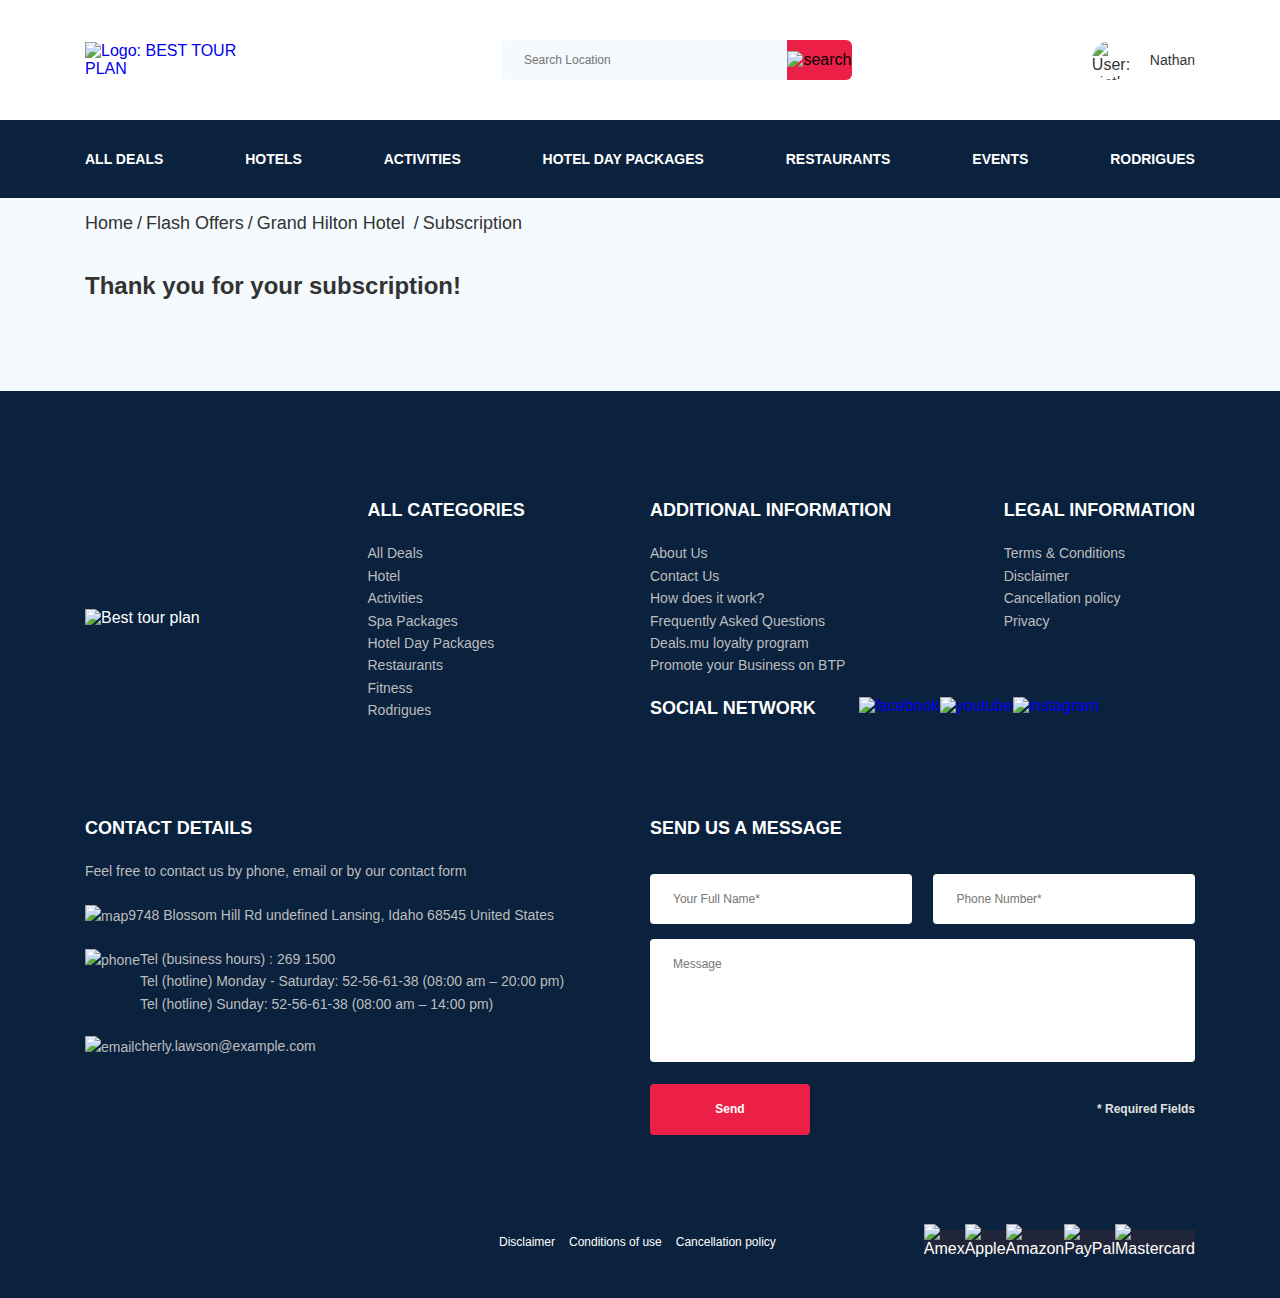
==== subscription.html @ 1d3d994b "create: a form feedback with PHP" ====
<!DOCTYPE html>
<html lang="en">

<head>
  <title>BEST TOUR PLAN - Hotel Booking</title>
  <meta charset="UTF-8">
  <meta name="format-detection" content="telephone=no">
  <link rel="stylesheet" href="css/swiper-bundle.min.css">
  <link rel="stylesheet" href="css/style.css">
  <!-- <link rel="shortcut icon" type="image/x-icon" href=""> -->
  <!-- <meta name="robots" content="noindex, nofollow"/> -->
  <!-- <meta name="viewport" content="width=device-width, initial-scale=1.0"> -->
  <meta name="viewport" content="width=device-width, initial-scale=1.0">
  <link href="https://fonts.googleapis.com/css2?family=Nunito:wght@400;600;800&display=swap" rel="stylesheet">
  <script src="https://api-maps.yandex.ru/2.1/?apikey=a96f3f31-4422-42b5-9a95-e60570ab77b4&lang=ru_RU">
  </script>
</head>

<body>
  <div class="wrapper">
<header class="navbar">
  <div class="container">
    <div class="navbar-top">
      <a href="#" class="logo"><img src="img/icons/horizontal-logo.svg" alt="Logo: BEST TOUR PLAN"
          class="logo__img"></a>

      <form action="#" class="search navbar__search navbar__search_mobile_hidden">
        <input type="search" class="search__input" placeholder="Search Location">
        <button class="search__button"><img src="img/icons/search.svg" alt="search"></button>
      </form>

      <a href="#" class="user navbar__user navbar__user_mobile_hidden">
        <div class="user__img">
          <img src="img/user-photo.jpg" alt="User: Nathan">
        </div>
        <span class="user__name">Nathan</span>
      </a>
      <button class="burger">
        <span class="burger__line"></span>
        <span class="burger__line"></span>
        <span class="burger__line"></span>
      </button>
    </div>
    <!-- /.navbar-top -->
  </div>
  <!-- /.container -->
  <nav class="navbar-bottom navbar__nav">
    <div class="container">
      <ul class="navbar__list">
        <li class="navbar__item navbar__item_mobile_visible">
          <a href="#" class="user navbar__user">
            <div class="user__img">
              <img src="img/user-photo.jpg" alt="User: Nathan">
            </div>
            <span class="user__name">Nathan</span>
          </a>
        </li>
        <li class="navbar__item navbar__item_mobile_visible">
          <form action="#" class="search navbar__search">
            <input type="search" class="search__input" placeholder="Search Location">
            <button class="search__button"><img src="img/icons/search.svg" alt="search"></button>
          </form>
        </li>
        <li class="navbar__item"><a href="#" class="navbar__link">All Deals</a></li>
        <li class="navbar__item"><a href="#" class="navbar__link">Hotels</a></li>
        <li class="navbar__item"><a href="#" class="navbar__link">Activities</a></li>
        <li class="navbar__item"><a href="#" class="navbar__link">Hotel Day Packages</a></li>
        <li class="navbar__item"><a href="#" class="navbar__link">Restaurants</a></li>
        <li class="navbar__item"><a href="#" class="navbar__link">Events</a></li>
        <li class="navbar__item"><a href="#" class="navbar__link">Rodrigues</a></li>
      </ul>
    </div>
    <!-- /.container -->
  </nav>
  <!-- /.nav -->

</header>
<!-- /.navbar -->
    <nav class="breadcrumb">
      <div class="container">
        <ul class="breadcrumb-list">
          <li class="breadcrumb-list__item"><a href="#" class="breadcrumb-list__link">Home</a></li>
          <li class="breadcrumb-list__item"><a href="#" class="breadcrumb-list__link">Flash Offers</a></li>
          <li class="breadcrumb-list__item"><a href="index.html" class="breadcrumb-list__link">Grand Hilton Hotel</a>
          </li>
          <li class="breadcrumb-list__item">Subscription</li>
        </ul>
      </div>
      <!-- /.container -->
    </nav>
    <!-- /.breadcrumbs -->

    <section class="hotel">
      <div class="container">
        <div class="hotel-info">
          <div class="hotel-info__text">
            <div class="hotel-info__wrapper">
              <h1 class="hotel-info__name hotel-name">Thank you for your subscription!</h1>
            </div>
          </div>
          <!-- /.hotel-info__text -->
        </div>
        <!-- /.hotel-info -->
      </div>
      <!-- /.container -->
    </section>
    <!-- /.hotel -->

<footer class="footer">
  <div class="container">
    <div class="footer-wrapper">
      <a href="#" class="footer__logo">
        <img src="img/icons/footer-logo.svg" alt="Best 
        tour 
        plan">
      </a>
      <!-- /.footer__logo -->
      <div class="footer__list footer__categories">
        <h3 class="footer__title">ALL CATEGORIES</h3>
        <ul class="footer__ul">
          <li class="footer__item"><a href="#" class="footer__link">All Deals</a></li>
          <li class="footer__item"><a href="#" class="footer__link">Hotel</a></li>
          <li class="footer__item"><a href="#" class="footer__link">Activities</a></li>
          <li class="footer__item"><a href="#" class="footer__link">Spa Packages</a></li>
          <li class="footer__item"><a href="#" class="footer__link">Hotel Day Packages</a></li>
          <li class="footer__item"><a href="#" class="footer__link">Restaurants</a></li>
          <li class="footer__item"><a href="#" class="footer__link">Fitness</a></li>
          <li class="footer__item"><a href="#" class="footer__link">Rodrigues</a></li>
        </ul>
      </div>
      <!-- /.footer__list -->

      <div class="footer__list footer__additional">
        <h3 class="footer__title">ADDITIONAL INFORMATION</h3>
        <ul class="footer__ul">
          <li class="footer__item"><a href="#" class="footer__link">About Us
            </a></li>
          <li class="footer__item"><a href="#" class="footer__link">Contact Us
            </a></li>
          <li class="footer__item"><a href="#" class="footer__link">How does it work?</a></li>
          <li class="footer__item"><a href="#" class="footer__link">Frequently Asked Questions</a></li>
          <li class="footer__item"><a href="#" class="footer__link">Deals.mu loyalty program
            </a></li>
          <li class="footer__item"><a href="#" class="footer__link">Promote your Business on BTP</a></li>
        </ul>
      </div>
      <!-- /.footer__list -->

      <div class="footer__social-network">
        <h3 class="footer__title footer__social-title footer__title_mb-15">Social Network</h3>
        <div class="footer__social-links">
          <a href="#"><img src="img/icons/facebook.svg" alt="facebook"></a>
          <a href="#"><img src="img/icons/youtube.svg" alt="youtube"></a>
          <a href="#"><img src="img/icons/instagram.svg" alt="instagram"></a>
        </div>
      </div>
      <!-- /.footer__social-network -->

      <div class="footer__list footer__legal">
        <h3 class="footer__title">LEGAL INFORMATION
        </h3>
        <ul class="footer__ul">
          <li class="footer__item"><a href="#" class="footer__link">Terms & Conditions</a></li>
          <li class="footer__item"><a href="#" class="footer__link">Disclaimer</a></li>
          <li class="footer__item"><a href="#" class="footer__link">Cancellation policy</a></li>
          <li class="footer__item"><a href="#" class="footer__link">Privacy</a></li>
        </ul>
      </div>
      <!-- /.footer__list -->

      <div class="footer__contact-details">
        <h3 class="footer__title">Contact Details</h3>
        <p class="footer__text">Feel free to contact us by phone, email or by our contact form</p>
        <ul class="footer__ul">
          <li class="footer__item footer__item_mb-2">
            <div class="footer__icon-wrapper"><img class="footer__icon" src="img/icons/map-marker.svg" alt="map"></div>
            9748 Blossom Hill Rd undefined Lansing,
            Idaho 68545 United States
          </li>
          <li class="footer__item footer__item_mb-2">
            <div class="footer__icon-wrapper">
              <img class="footer__icon" src="img/icons/phone.svg" alt="phone">
            </div><span>
              Tel (business hours) : <a href="tel:2691500">269 1500</a><br>
              Tel (hotline) Monday - Saturday: <a href="tel:52-56-61-38">52-56-61-38</a> (08:00 am – 20:00 pm)<br>
              Tel (hotline) Sunday: <a href="tel:52-56-61-38">52-56-61-38</a> (08:00 am – 14:00 pm)<br>

            </span>
          </li>
          <li class="footer__item footer__item_mb-2">
            <div class="footer__icon-wrapper">
              <img class="footer__icon" src="img/icons/email.svg" alt="email">
            </div><a href="mailto:cherly.lawson@example.com">
              cherly.lawson@example.com</a>
          </li>
        </ul>
      </div>
      <!-- /.footer__contact-details -->

      <div class="footer__contacts-form">
        <h3 class="footer__title footer__title_mb-3 footer__title_mb-15">Send us a message</h3>
        <form action="send.php" method="POST" class="form footer__form">
          <input type="text" class="input footer__input" placeholder="Your Full Name*" name="name">
          <input type="text" class="input footer__input" placeholder="Phone Number*" name="phone">
          <textarea class="textarea footer__textarea" placeholder="Message" name="message"></textarea>
          <button class="button footer__button" type="submit">Send</button>
          <span class="footer__info">* Required Fields</span>
        </form>
      </div>
      <!-- /.footer__contacts-form -->
    </div>
    <!-- /.footer-wrapper -->
    <div class="copyright">
      <ul class="copyright__list">

        <li class="copyright__item"><a href="#" class="copyright__link">Disclaimer</a></li>
        <li class="copyright__item"><a href="#" class="copyright__link">Conditions of use</a></li>
        <li class="copyright__item"><a href="#" class="copyright__link">Cancellation policy</a></li>
      </ul>
      <div class="copyright-group">
        <img src="img/amex.jpg" alt="Amex" class="copyright-group__image">
        <img src="img/apple.jpg" alt="Apple" class="copyright-group__image">
        <img src="img/amazon.jpg" alt="Amazon" class="copyright-group__image">
        <img src="img/paypal.jpg" alt="PayPal" class="copyright-group__image">
        <img src="img/mastercard.jpg" alt="Mastercard" class="copyright-group__image">
      </div>
    </div>
    <!-- /.copyright -->
  </div>
  <!-- /.container -->
</footer>
<!-- /.footer -->  </div>
<script src="js/jquery-3.5.1.min.js"></script>
<script src="js/parallax.min.js"></script>
<script src="js/swiper-bundle.min.js"></script>
<script src="js/main.js"></script></body>

</html>
---- css/style.css ----
@charset "UTF-8";
@font-face {
  font-family: "Muli";
  src: url("../fonts/Muli Light.eot");
  src: local("☺"), url("../fonts/Muli Light.woff") format("woff"), url("../fonts/Muli Light.ttf") format("truetype"), url("../fonts/Muli Light.svg") format("svg");
  font-weight: 300;
  font-style: normal;
  font-display: swap;
}
@font-face {
  font-family: "Muli";
  src: url("../fonts/Muli-Regular.eot");
  src: local("☺"), url("../fonts/Muli-Regular.woff") format("woff"), url("../fonts/Muli-Regular.ttf") format("truetype"), url("../fonts/Muli-Regular.svg") format("svg");
  font-weight: 400;
  font-style: normal;
  font-display: swap;
}
@font-face {
  font-family: "Muli";
  src: url("../fonts/Muli-Bold.eot");
  src: local("☺"), url("../fonts/Muli-Bold.woff") format("woff"), url("../fonts/Muli-Bold.ttf") format("truetype"), url("../fonts/Muli-Bold.svg") format("svg");
  font-weight: 700;
  font-style: normal;
  font-display: swap;
}
/*Обнуление*/
* {
  padding: 0;
  margin: 0;
  border: 0;
}

*,
*:before,
*:after {
  box-sizing: border-box;
}

:focus,
:active {
  outline: none;
}

a:focus,
a:active {
  outline: none;
}

nav,
footer,
header,
aside {
  display: block;
}

html,
body {
  height: 100%;
  width: 100%;
}

input::-ms-clear {
  display: none;
}

button {
  cursor: pointer;
}

a,
a:visited {
  text-decoration: none;
}

a:hover {
  text-decoration: none;
}

ul li {
  list-style: none;
}

img {
  vertical-align: top;
}

/*--------------------*/
/*! normalize.css v8.0.1 | MIT License | github.com/necolas/normalize.css */
/* Document
 * ========================================================================== */
/**
 * * 1. Correct the line height in all browsers.
 * * 2. Prevent adjustments of font size after orientation changes in iOS.
 * */
html {
  line-height: 1.15;
  -webkit-text-size-adjust: 100%;
}

/* Sections
 * ========================================================================== */
/**
 * * Remove the margin in all browsers.
 * */
body {
  margin: 0;
}

/**
 * * Render the `main` element consistently in IE.
 * */
main {
  display: block;
}

/**
 * * Correct the font size and margin on `h1` elements within `section` and
 * * `article` contexts in Chrome, Firefox, and Safari.
 * */
h1 {
  font-size: 2em;
  margin: 0.67em 0;
}

/* Grouping content
 * ========================================================================== */
/**
 * * 1. Add the correct box sizing in Firefox.
 * * 2. Show the overflow in Edge and IE.
 * */
hr {
  box-sizing: content-box;
  height: 0;
  overflow: visible;
}

/**
 * * 1. Correct the inheritance and scaling of font size in all browsers.
 * * 2. Correct the odd `em` font sizing in all browsers.
 * */
pre {
  font-family: monospace, monospace;
  font-size: 1em;
}

/* Text-level semantics
 * ========================================================================== */
/**
 * * Remove the gray background on active links in IE 10.
 * */
a {
  background-color: transparent;
}

/**
 * * 1. Remove the bottom border in Chrome 57-
 * * 2. Add the correct text decoration in Chrome, Edge, IE, Opera, and Safari.
 * */
abbr[title] {
  border-bottom: none;
  text-decoration: underline;
  -webkit-text-decoration: underline dotted;
          text-decoration: underline dotted;
}

/**
 * * Add the correct font weight in Chrome, Edge, and Safari.
 * */
b,
strong {
  font-weight: bolder;
}

/**
 * * 1. Correct the inheritance and scaling of font size in all browsers.
 * * 2. Correct the odd `em` font sizing in all browsers.
 * */
code,
kbd,
samp {
  font-family: monospace, monospace;
  font-size: 1em;
}

/**
 * * Add the correct font size in all browsers.
 * */
small {
  font-size: 80%;
}

/**
 * * Prevent `sub` and `sup` elements from affecting the line height in
 * * all browsers.
 * */
sub,
sup {
  font-size: 75%;
  line-height: 0;
  position: relative;
  vertical-align: baseline;
}

sub {
  bottom: -0.25em;
}

sup {
  top: -0.5em;
}

/* Embedded content
 * ========================================================================== */
/**
 * * Remove the border on images inside links in IE 10.
 * */
img {
  border-style: none;
}

/* Forms
 * ========================================================================== */
/**
 * * 1. Change the font styles in all browsers.
 * * 2. Remove the margin in Firefox and Safari.
 * */
button,
input,
optgroup,
select,
textarea {
  font-family: inherit;
  font-size: 100%;
  line-height: 1.15;
  margin: 0;
}

/**
 * * Show the overflow in IE.
 * * 1. Show the overflow in Edge.
 * */
button,
input {
  overflow: visible;
}

/**
 * * Remove the inheritance of text transform in Edge, Firefox, and IE.
 * * 1. Remove the inheritance of text transform in Firefox.
 * */
button,
select {
  text-transform: none;
}

/**
 * * Correct the inability to style clickable types in iOS and Safari.
 * */
button,
[type=button],
[type=reset],
[type=submit] {
  -webkit-appearance: button;
}

/**
 * * Remove the inner border and padding in Firefox.
 * */
button::-moz-focus-inner,
[type=button]::-moz-focus-inner,
[type=reset]::-moz-focus-inner,
[type=submit]::-moz-focus-inner {
  border-style: none;
  padding: 0;
}

/**
 * * Restore the focus styles unset by the previous rule.
 * */
button:-moz-focusring,
[type=button]:-moz-focusring,
[type=reset]:-moz-focusring,
[type=submit]:-moz-focusring {
  outline: 1px dotted ButtonText;
}

/**
 * * Correct the padding in Firefox.
 * */
fieldset {
  padding: 0.35em 0.75em 0.625em;
}

/**
 * * 1. Correct the text wrapping in Edge and IE.
 * * 2. Correct the color inheritance from `fieldset` elements in IE.
 * * 3. Remove the padding so developers are not caught out when they zero out
 * *    `fieldset` elements in all browsers.
 * */
legend {
  box-sizing: border-box;
  color: inherit;
  display: table;
  max-width: 100%;
  padding: 0;
  white-space: normal;
}

/**
 * * Add the correct vertical alignment in Chrome, Firefox, and Opera.
 * */
progress {
  vertical-align: baseline;
}

/**
 * * Remove the default vertical scrollbar in IE 10+.
 * */
textarea {
  overflow: auto;
}

/**
 * * 1. Add the correct box sizing in IE 10.
 * * 2. Remove the padding in IE 10.
 * */
[type=checkbox],
[type=radio] {
  box-sizing: border-box;
  padding: 0;
}

/**
 * * Correct the cursor style of increment and decrement buttons in Chrome.
 * */
[type=number]::-webkit-inner-spin-button,
[type=number]::-webkit-outer-spin-button {
  height: auto;
}

/**
 * * 1. Correct the odd appearance in Chrome and Safari.
 * * 2. Correct the outline style in Safari.
 * */
[type=search] {
  -webkit-appearance: textfield;
  outline-offset: -2px;
}

/**
 * * Remove the inner padding in Chrome and Safari on macOS.
 * */
[type=search]::-webkit-search-decoration {
  -webkit-appearance: none;
}

/**
 * * 1. Correct the inability to style clickable types in iOS and Safari.
 * * 2. Change font properties to `inherit` in Safari.
 * */
::-webkit-file-upload-button {
  -webkit-appearance: button;
  font: inherit;
}

/* Interactive
 * ========================================================================== */
/* * Add the correct display in Edge, IE 10+, and Firefox.
 * */
details {
  display: block;
}

/* * Add the correct display in all browsers.
 * */
summary {
  display: list-item;
}

/* Misc
 * ========================================================================== */
/**
 * * Add the correct display in IE 10+.
 * */
template {
  display: none;
}

/**
 * * Add the correct display in IE 10.
 * */
[hidden] {
  display: none;
}

.wrapper {
  width: 100%;
  min-height: 100%;
  overflow: hidden;
}

body {
  font-family: "Muli", sans-serif;
  color: #333333;
  background: #F5FAFE;
}
body.active {
  overflow: hidden;
}

.container {
  max-width: 1110px;
  margin: 0 auto;
  width: 100%;
}
@media (max-width: 1140px) {
  .container {
    max-width: 970px;
  }
}
@media (max-width: 992px) {
  .container {
    max-width: 700px;
  }
}
@media (max-width: 768px) {
  .container {
    max-width: 530px;
  }
}
@media (max-width: 560px) {
  .container {
    max-width: 440px;
  }
}
@media (max-width: 480px) {
  .container {
    max-width: none;
    padding: 0 20px;
  }
}

.form {
  display: flex;
  justify-content: space-between;
  align-items: center;
  flex-wrap: wrap;
}

.input {
  height: 50px;
  padding: 0 23px;
  margin: 0 0 15px 0;
}

.textarea {
  flex-basis: 100%;
  height: 123px;
  padding: 18px 23px;
  resize: none;
}

.input, .textarea {
  font-weight: normal;
  font-size: 12px;
  line-height: 15px;
  color: #BDBDBD;
  background: #ffffff;
  border-radius: 4px;
}

.button {
  min-width: 160px;
  min-height: 50px;
  padding: 18px;
  font-weight: bold;
  font-size: 12px;
  line-height: 15px;
  color: #FFFFFF;
  background: #EC1F46;
  border-radius: 4px;
}

.navbar {
  background-color: #ffffff;
}
.navbar-top {
  display: flex;
  align-items: center;
  justify-content: space-between;
  padding: 40px 0;
}
.navbar-bottom {
  padding: 30px 0;
  background: #0A223D;
}
.navbar__list {
  display: flex;
  align-items: center;
  justify-content: space-between;
}
.navbar__link {
  color: #ffffff;
  font-family: "Muli", sans-serif;
  font-weight: bold;
  font-size: 14px;
  line-height: 18px;
  text-transform: uppercase;
}

.logo {
  max-width: 177px;
  overflow: hidden;
}

.logo__img {
  width: 177px;
  object-fit: cover;
}

.search {
  position: relative;
  width: 350px;
  height: 40px;
}
.search__input {
  padding: 12px 75px 12px 22px;
  width: 100%;
  height: 100%;
  font-family: "Muli", sans-serif;
  font-weight: normal;
  font-size: 12px;
  line-height: 15px;
  background: #F5FAFE;
  border-radius: 6px;
}
.search__button {
  position: absolute;
  top: 0;
  right: 0;
  width: 65px;
  height: 100%;
  background: #EC1F46;
  border-radius: 0px 6px 6px 0px;
}

.user {
  display: flex;
  align-items: center;
  color: #333333;
  cursor: pointer;
}
.user__img {
  margin: 0 18px 0 0;
  width: 40px;
  height: 40px;
  border-radius: 50%;
  overflow: hidden;
}
.user__img img {
  width: 100%;
  height: 100%;
  object-fit: cover;
}
.user__name {
  font-family: "Muli", sans-serif;
  font-weight: normal;
  font-size: 14px;
  line-height: 18px;
}

.navbar__item_mobile_visible {
  display: none;
}

.burger {
  display: none;
  flex-direction: column;
  align-items: center;
  justify-content: space-between;
  height: 11px;
  border: none;
  background-color: #ffffff;
}
.burger__line {
  width: 16px;
  height: 1px;
  background-color: #333333;
}

.footer {
  padding: 108px 0 46px 0;
  background-color: #0A223D;
  color: #ffffff;
}
.footer-wrapper {
  display: grid;
  grid-template-columns: repeat(4, minmax(-webkit-min-content, 1fr));
  grid-template-columns: repeat(4, minmax(min-content, 1fr));
  grid-gap: 20px;
  grid-auto-rows: minmax(40px, -webkit-min-content);
  grid-auto-rows: minmax(40px, min-content);
  padding: 0 0 95px 0;
}
.footer__logo {
  display: block;
  grid-row: span 2;
  align-self: center;
  width: 166px;
  color: inherit;
  overflow: hidden;
}
.footer__logo > img {
  max-width: 100%;
  width: 100%;
  object-fit: cover;
}
.footer__title {
  margin: 0 0 20px 0;
  font-weight: bold;
  font-size: 18px;
  line-height: 23px;
  text-transform: uppercase;
}
.footer__title_mb-3 {
  margin: 0 0 34px 0;
}
.footer__categories {
  grid-row: span 3;
}
.footer__legal {
  justify-self: end;
}
.footer__social-network {
  display: flex;
  align-items: flex-start;
  grid-row: 2/4;
  grid-column: 3/5;
}
.footer__social-title {
  margin: 0 43px 0 0;
}
.footer__social-links {
  display: flex;
  align-items: center;
  justify-content: space-between;
  min-width: 83px;
}
.footer__contact-details {
  grid-column: span 2;
}
.footer__contacts-form {
  grid-column: span 2;
}
.footer__icon {
  vertical-align: middle;
}
.footer__icon-wrapper {
  min-width: 40px;
}
.footer__item {
  display: flex;
  align-items: flex-start;
}
.footer__item_mb-2 {
  margin: 0 0 20px 0;
}
.footer__item a {
  color: inherit;
}
.footer__item, .footer__text {
  font-weight: normal;
  font-size: 14px;
  line-height: 160%;
  color: #BDBDBD;
}
.footer__text {
  margin: 0 0 22px 0;
}
.footer__link {
  color: inherit;
}
.footer__input {
  flex-basis: 48%;
}
.footer__textarea {
  margin: 0 0 22px 0;
}
.footer__info {
  font-weight: bold;
  font-size: 12px;
  line-height: 15px;
  color: #E0E0E0;
}

.copyright {
  display: flex;
  align-items: center;
  justify-content: space-between;
  max-width: 696px;
  margin: 0 0 0 auto;
}
.copyright__list {
  display: flex;
}
.copyright__item:not(:last-child) {
  margin: 0 14px 0 0;
}
.copyright__link {
  font-weight: normal;
  font-size: 12px;
  line-height: 15px;
  color: #FFFFFF;
}
.copyright-group {
  display: flex;
  align-items: center;
  justify-content: space-around;
  height: 22px;
  min-width: 136px;
  width: -webkit-min-content;
  width: min-content;
  background-color: #202539;
}

.breadcrumb {
  padding: 19px 0;
}
.breadcrumb-list {
  display: flex;
  align-items: center;
}
.breadcrumb-list__item {
  font-family: Muli, sans-serif;
  font-weight: normal;
  font-size: 18px;
  line-height: 13px;
}
.breadcrumb-list__item:not(:last-child)::after {
  content: "/";
  margin: 0 4px 0 4px;
}
.breadcrumb-list__link {
  color: inherit;
}

.hotel {
  padding: 22px 0 70px 0;
}
.hotel-grid {
  display: flex;
  justify-content: space-between;
}
.hotel__cards {
  display: flex;
  flex-direction: column;
  justify-content: space-between;
  align-items: center;
}
.hotel-name {
  margin: 0;
  font-family: Muli, sans-serif;
  font-weight: bold;
  font-size: 24px;
  line-height: 30px;
}
.hotel-info {
  display: flex;
  align-items: center;
  justify-content: space-between;
  padding: 0 0 20px 0;
}
.hotel-info__wrapper {
  display: flex;
  flex-wrap: wrap;
  align-items: center;
}
.hotel-info__name {
  margin: 0 14px 0 0;
}
.hotel-info__description {
  margin: 5px 0 0 0;
  font-family: Muli, sans-serif;
  font-weight: normal;
  font-size: 12px;
  line-height: 15px;
}
.hotel-swiper {
  max-width: 728px;
  max-height: 450px;
}
.hotel-swiper__container {
  position: relative;
  width: 100%;
  height: 100%;
  border-radius: 8px;
}
.hotel-swiper__slide::after {
  content: "";
  position: absolute;
  top: 0;
  left: 0;
  right: 0;
  bottom: 0;
  z-index: 10;
  width: 100%;
  height: 100%;
  background: linear-gradient(180deg, rgba(0, 122, 223, 0.48) 0%, rgba(255, 255, 255, 0.128) 100%);
}
.hotel-swiper__slide > img {
  width: 100%;
  height: 100%;
  object-fit: cover;
}
.hotel-swiper__button {
  position: absolute;
  top: 50%;
  z-index: 50;
  width: 30px;
  height: 30px;
  background: transparent;
  transform: translateY(-50%);
  cursor: pointer;
}
.hotel-swiper__button_next {
  right: 18px;
  background: url("../img/arrow-next.svg") no-repeat center;
}
.hotel-swiper__button_prev {
  left: 18px;
  background: url("../img/arrow-prev.svg") no-repeat center;
}

.stars {
  display: inline-block;
  flex-basis: 100%;
}

.offer {
  padding: 4px 9px;
  font-family: Muli, sans-serif;
  font-weight: 600;
  font-size: 10px;
  line-height: 13px;
  color: #ffffff;
  background: #EC1F46;
  border-radius: 3px;
}

.rating {
  width: 65px;
  max-width: 65px;
  min-height: 45px;
  font-family: Muli, sans-serif;
  color: #ffffff;
  text-align: center;
  background: #EC1F46;
  border-radius: 4px;
}
.rating__text {
  font-weight: 600;
  font-size: 8px;
  line-height: 10px;
}
.rating__counter {
  font-weight: bold;
  font-size: 14px;
  line-height: 18px;
}

.booking {
  width: 350px;
  min-height: 210px;
  padding: 28px;
  font-family: Nunito, sans-serif;
  color: #FFFFFF;
  background: #0A223D;
  border-radius: 8px;
}
.booking__info {
  display: flex;
  justify-content: space-between;
  margin: 0 0 9px 0;
}
.booking__person-room {
  margin: 4px 0 0 0;
}
.booking__call-center {
  margin: 0 0 17px 0;
}
.booking__button {
  width: 100%;
  min-height: 45px;
  color: #ffffff;
  font-weight: 600;
  font-size: 14px;
  line-height: 19px;
  background: #EC1F46;
  border: none;
  border-radius: 4px;
}

.price {
  display: flex;
  flex-direction: column;
}
.price__start {
  font-weight: normal;
  font-size: 10px;
  line-height: 14px;
}
.price__pricetag {
  font-weight: 800;
  font-size: 24px;
  line-height: 33px;
}
.price__per-room {
  font-weight: normal;
  font-size: 12px;
  line-height: 16px;
}

.person-room {
  display: flex;
  flex-direction: column;
}
.person-room__text {
  font-weight: normal;
  font-size: 12px;
  line-height: 16px;
}
.person-room__text > span {
  display: inline-block;
  margin: 0 0 0 9px;
}
.person-room__text:not(:last-child) {
  margin: 0 0 8px 0;
}

.call-center {
  display: flex;
  align-items: center;
  justify-content: space-between;
}
.call-center__text {
  font-weight: 600;
  font-size: 18px;
  line-height: 25px;
}
.call-center__number > img {
  vertical-align: baseline;
}
.call-center__num {
  margin: 0 0 0 8px;
  color: #ffffff;
  font-weight: 600;
  font-size: 18px;
  line-height: 25px;
}

.map {
  width: 347px;
  max-height: 213px !important;
  height: 213px;
  border-radius: 10px;
  overflow: hidden;
}

.newsletter {
  position: relative;
  padding: 98px 0 87px 0;
  background-image: url(../img/newsletter-bg.jpg);
  background-position: center;
  background-repeat: no-repeat;
  background-size: cover;
  background-attachment: fixed;
  overflow: hidden;
}
.newsletter::before {
  content: "";
  position: absolute;
  top: 0;
  left: 0;
  width: 100%;
  height: 100%;
  background: rgba(10, 34, 61, 0.8);
}
.newsletter__wrapper {
  display: flex;
  align-items: center;
  justify-content: space-evenly;
}
.newsletter__title {
  position: relative;
  z-index: 3;
  font-weight: 300;
  font-size: 24px;
  line-height: 30px;
  color: #FFFFFF;
}
.newsletter__strong {
  display: block;
  font-style: normal;
  font-weight: 600;
  font-size: 36px;
  line-height: 45px;
  text-transform: uppercase;
  color: #ffffff;
}

.subscribe {
  position: relative;
  z-index: 3;
  width: 350px;
  height: 55px;
  background: #FFFFFF;
  border-radius: 4px;
  overflow: hidden;
}
.subscribe__input {
  position: absolute;
  top: 0;
  left: 0;
  width: 100%;
  height: 100%;
  padding: 0 75px 0 33px;
  font-weight: 300;
  font-size: 14px;
  line-height: 18px;
  color: #BDBDBD;
  border: none;
}
.subscribe__button {
  position: absolute;
  top: 0;
  right: 0;
  height: 100%;
  min-width: 65px;
  font-weight: bold;
  font-size: 12px;
  line-height: 15px;
  color: #FFFFFF;
  background: #EC1F46;
  border: none;
}

.reviews {
  padding: 40px 0 70px 0;
}
.reviews__title {
  margin: 0 0 70px 0;
  font-weight: bold;
  font-size: 36px;
  line-height: 45px;
  text-align: center;
  text-transform: uppercase;
}
.reviews-swiper__item {
  margin: 45px auto 0 auto;
}
.reviews-swiper-item {
  position: relative;
  display: flex;
  flex-direction: column;
  align-items: center;
  padding: 0 97px 30px 97px;
  width: 730px;
  border-radius: 8px;
  background: #ffffff;
}
.reviews-swiper-item::before {
  content: "";
  position: absolute;
  top: 13px;
  left: 64px;
  width: 70px;
  height: 47px;
  background-image: url(../img/icons/quote-left.svg);
  background-repeat: no-repeat;
  background-size: 100% 100%;
  background-position: center;
}
.reviews-swiper-item::after {
  content: "";
  position: absolute;
  bottom: 114px;
  right: 60px;
  width: 70px;
  height: 47px;
  background-image: url(../img/icons/quote-right.svg);
  background-repeat: no-repeat;
  background-size: 100% 100%;
  background-position: center;
}
.reviews-swiper-item__profile {
  margin: -45px 0 32px 0;
}
.reviews-swiper-item__text {
  font-weight: normal;
  font-size: 12px;
  line-height: 160%;
  text-align: justify;
}
.reviews-swiper__button {
  position: absolute;
  top: 50%;
  z-index: 50;
  width: 30px;
  height: 30px;
  background: transparent;
  border: none;
  transform: translateY(-50%);
}
.reviews-swiper__button_prev {
  left: 0;
  background-image: url(../img/icons/arrow-prev-secondary.svg);
  background-size: 10px;
  background-repeat: no-repeat;
  background-position: center;
}
.reviews-swiper__button_next {
  right: 0;
  background-image: url(../img/icons/arrow-next-secondary.svg);
  background-size: 10px;
  background-repeat: no-repeat;
  background-position: center;
}

.profile {
  display: flex;
  flex-direction: column;
  align-items: center;
}
.profile__avatar {
  width: 90px;
  height: 90px;
  margin: 0 0 9px 0;
  border-radius: 50%;
  overflow: hidden;
}
.profile__avatar > img {
  width: 100%;
  height: 100%;
  object-fit: cover;
}
.profile__username {
  margin: 0 0 10px 0;
  font-family: Muli, sans-serif;
  font-weight: bold;
  font-size: 12px;
  line-height: 15px;
  color: #EC1F46;
}
.profile__date {
  display: inline-block;
  margin: 0 0 4px 0;
  font-weight: normal;
  font-size: 10px;
  line-height: 13px;
  color: #000000;
}

.activities {
  padding: 60px 0 98px 0;
}
.activities-wrapper {
  display: flex;
  align-items: center;
  justify-content: space-between;
}
.activities__title {
  margin: 0 0 57px 0;
  font-weight: bold;
  font-size: 24px;
  line-height: 30px;
  text-transform: uppercase;
  color: #000000;
}

.card {
  position: relative;
  display: flex;
  flex-direction: column;
  align-items: flex-start;
  width: 255px;
  height: 255px;
  padding: 24px 26px;
  border-radius: 6px;
  background: linear-gradient(179.83deg, rgba(196, 196, 196, 0) 35.34%, #0A223D 99.85%);
  background-size: 100% 100%;
  background-repeat: no-repeat;
  background-position: bottom;
  overflow: hidden;
}
.card__image {
  position: absolute;
  top: 0;
  left: 0;
  right: 0;
  bottom: 0;
  z-index: -2;
  width: 100%;
  height: 100%;
  object-fit: cover;
}
.card__title {
  margin-top: auto;
  margin-bottom: 18px;
  font-weight: bold;
  font-size: 16px;
  line-height: 20px;
  color: #ffffff;
}
.card__button {
  padding: 7px 22px;
  font-family: Nunito, sans-serif;
  font-style: normal;
  font-weight: 600;
  font-size: 12px;
  line-height: 16px;
  color: #ffffff;
  background: #EC1F46;
  border-radius: 4px;
}

.packages {
  padding: 40px 0 70px 0;
}
.packages__heading {
  margin: 0 0 65px 0;
  font-weight: bold;
  font-size: 36px;
  line-height: 45px;
  text-align: center;
  text-transform: uppercase;
}
.packages-wrapper {
  display: grid;
  grid-template: repeat(2, 500px)/repeat(3, 350px);
  grid-gap: 30px;
  color: #FFFFFF;
  overflow: hidden;
}
.packages__card_current {
  grid-column: 1/3;
}
.packages-current-card {
  position: relative;
  display: flex;
  align-items: center;
  justify-content: space-between;
  border-radius: 8px;
  overflow: hidden;
}
.packages-current-card__offer {
  position: absolute;
  left: 0;
  top: 26px;
  padding: 8px 12px;
  font-weight: 600;
  font-size: 12px;
  line-height: 15px;
  background: #EC1F46;
  border-radius: 0px 4px 4px 0px;
}
.packages-current-card__img {
  flex-basis: 50%;
  height: 100%;
  width: 100%;
  overflow: hidden;
}
.packages-current-card__img > img {
  height: 100%;
  width: 100%;
  object-fit: cover;
}
.packages-current-card__description {
  flex-basis: 50%;
  padding: 46px 21px 30px 44px;
  height: 100%;
  width: 100%;
  background: #0A223D;
}
.packages-current-card__stars {
  margin: 0 0 5px 0;
}
.packages-current-card__title {
  margin: 0 0 27px 0;
  font-weight: bold;
  font-size: 18px;
  line-height: 23px;
}
.packages-current-card__text {
  margin: 0 0 34px 0;
  font-weight: normal;
  font-size: 14px;
  line-height: 160.6%;
}
.packages-current-card__person-room {
  margin: 0 0 37px 0;
}
.packages-card {
  position: relative;
  display: flex;
  flex-direction: column;
  align-items: center;
  justify-content: space-between;
  border-radius: 8px;
  overflow: hidden;
}
.packages-card__offer {
  position: absolute;
  left: 0;
  top: 26px;
  padding: 4px 9px;
  font-weight: 600;
  font-size: 8px;
  line-height: 10px;
  background: #EC1F46;
  border-radius: 0px 4px 4px 0px;
}
.packages-card__img {
  flex-basis: 50%;
  width: 100%;
  overflow: hidden;
}
.packages-card__img > img {
  height: 100%;
  width: 100%;
  object-fit: cover;
}
.packages-card__description {
  flex-basis: 50%;
  width: 100%;
  padding: 30px 21px 25px 32px;
  background: #0A223D;
}
.packages-card__title {
  margin: 0 0 23px 0;
  font-weight: bold;
  font-size: 18px;
  line-height: 23px;
}
.packages-card__person-room {
  margin: 0 0 24px 0;
}
.packages-card-booking {
  display: flex;
  align-items: flex-end;
  justify-content: space-between;
}
.packages-card-button {
  padding: 11px 27px;
  font-family: Nunito, sans-serif;
  font-weight: 600;
  font-size: 14px;
  line-height: 19px;
  color: #ffffff;
  background: #EC1F46;
  border-radius: 4px;
}

.price__last {
  display: inline-block;
  margin: 0 0 5px 0;
  font-weight: normal;
  font-size: 14px;
  line-height: 18px;
  text-decoration: line-through;
}

.modal__visible .modal__overlay {
  visibility: visible;
  opacity: 1;
}
.modal__visible .modal__dialog {
  top: 50%;
  visibility: visible;
  opacity: 1;
}
.modal__overlay {
  position: fixed;
  top: 0;
  left: 0;
  right: 0;
  bottom: 0;
  z-index: 140;
  background: rgba(0, 143, 223, 0.39);
  transition: opacity 0.3s;
  visibility: hidden;
  opacity: 0;
}
.modal__dialog {
  position: fixed;
  top: -100%;
  left: 50%;
  z-index: 150;
  width: 478px;
  min-height: 487px;
  padding: 33px 88px;
  background: #0A223D;
  border-radius: 8px;
  transform: translate(-50%, -50%);
  transition: top 1s cubic-bezier(0.68, -0.55, 0.265, 1.55);
  visibility: hidden;
  opacity: 0;
}
.modal__close {
  position: absolute;
  top: 17px;
  right: 18px;
  text-decoration: none;
  cursor: pointer;
}
.modal__title {
  margin: 0 0 15px 0;
  font-weight: bold;
  color: #ffffff;
  font-size: 18px;
  line-height: 23px;
  text-transform: uppercase;
  text-align: center;
}
.modal__input {
  flex-basis: 100%;
}
.modal__textarea {
  margin: 0 0 15px 0;
}
.modal__info {
  font-weight: bold;
  font-size: 12px;
  line-height: 15px;
  color: #E0E0E0;
}

@media (max-width: 1140px) {
  .hotel-swiper {
    max-width: 590px;
    height: 450px;
  }

  .card {
    width: 230px;
    height: 230px;
  }

  .packages {
    padding: 40px 0 50px 0;
  }
  .packages-wrapper {
    grid-template: repeat(3, 500px)/repeat(2, 350px);
    justify-content: center;
  }
}
@media (max-width: 992px) {
  .navbar-top {
    padding: 30px 0;
  }
  .navbar-bottom {
    padding: 22px 0;
  }
  .navbar__search {
    width: 340px;
  }
  .navbar__link {
    font-size: 12px;
    line-height: 15px;
  }

  .logo__img {
    width: 132px;
  }

  .hotel-grid {
    flex-wrap: wrap;
  }
  .hotel__cards {
    flex-direction: row;
    justify-content: space-between;
    width: 100%;
  }
  .hotel-swiper {
    margin: 0 0 30px 0;
    max-width: 100%;
    height: auto;
  }

  .booking {
    width: 340px;
  }

  .map {
    width: 340px;
  }

  .newsletter {
    padding: 92px 0;
  }
  .newsletter__wrapper {
    justify-content: space-between;
  }

  .reviews {
    padding: 40px 0 60px 0;
  }
  .reviews__title {
    margin: 0 0 50px 0;
    font-size: 30px;
    line-height: 38px;
  }
  .reviews-swiper-item {
    padding: 0 62px 30px 62px;
    width: 579px;
  }

  .activities {
    padding: 60px 0 50px 0;
  }
  .activities-wrapper {
    flex-wrap: wrap;
  }
  .activities__card {
    margin: 0 0 20px 0;
  }

  .card {
    height: 255px;
    width: 48.5%;
  }

  .packages-wrapper {
    grid-template: repeat(3, 500px)/repeat(2, 330px);
  }

  .footer {
    padding: 73px 0 33px 0;
  }
  .footer-wrapper {
    grid-template-columns: repeat(6, 1fr);
    grid-row-gap: 40px;
    padding: 0 0 56px 0;
  }
  .footer__logo {
    width: 104px;
    grid-column: span 2;
    grid-row: 1;
  }
  .footer__social-network {
    grid-row: 1;
    grid-column: 3/7;
    align-self: center;
  }
  .footer__categories {
    grid-column: span 2;
    grid-row: 2;
  }
  .footer__additional {
    grid-column: span 2;
    grid-row: 2;
  }
  .footer__legal {
    grid-column: span 2;
  }
  .footer__contact-details {
    grid-row: 3;
    grid-column: 1/5;
  }
  .footer__contacts-form {
    grid-row: 4;
    grid-column: 1/5;
  }
  .footer__input {
    flex-basis: 47%;
  }

  .copyright {
    max-width: 100%;
    margin: 0 0 0 0;
  }
}
@media (max-width: 768px) {
  body {
    padding: 78px 0 0 0;
  }

  .burger {
    display: flex;
  }

  .navbar {
    position: fixed;
    top: 0;
    left: 0;
    right: 0;
    z-index: 100;
    width: 100%;
  }
  .navbar::before {
    content: "";
    position: absolute;
    top: 0;
    left: 0;
    right: 0;
    z-index: -1;
    width: 100vw;
    height: 100%;
    background-color: #FFFFFF;
  }
  .navbar__search_mobile_hidden, .navbar__user_mobile_hidden {
    display: none;
  }
  .navbar__item {
    display: flex;
    justify-content: center;
    width: 100%;
    margin: 0 0 20px 0;
  }
  .navbar__item_mobile_visible {
    display: flex;
  }
  .navbar__item:nth-child(1) {
    margin: 0 0 27px 0;
  }
  .navbar__item:nth-child(2) {
    margin: 0 0 39px 0;
  }
  .navbar__list {
    flex-wrap: wrap;
    align-content: flex-start;
    height: 400px;
  }
  .navbar__nav {
    position: absolute;
    top: -100vh;
    left: 0;
    right: 0;
    z-index: -3;
    width: 100vw;
    height: 100vh;
    transition: all 1s ease;
    overflow: auto;
  }
  .navbar__nav_visible {
    top: 78px;
  }

  .burger.active {
    justify-content: center;
  }
  .burger.active > .burger__line {
    transition: all 0.7s ease;
  }
  .burger.active > .burger__line:nth-child(1) {
    transform: rotate(45deg);
  }
  .burger.active > .burger__line:nth-child(2) {
    transform: scaleX(0);
    transition: all 0.2s ease;
  }
  .burger.active > .burger__line:nth-child(3) {
    display: block;
    transform: rotate(-45deg) translate(1.2px, -1.3px);
  }

  .user {
    flex-direction: column;
  }
  .user__img {
    margin: 0 0 10px 0;
  }
  .user__name {
    color: #ffffff;
  }

  .breadcrumb-list__item {
    font-size: 10px;
    line-height: 13px;
  }

  .hotel {
    padding: 5px 0 20px 0;
  }
  .hotel-info__text {
    flex-basis: 100%;
  }
  .hotel-info__wrapper {
    justify-content: space-between;
  }
  .hotel-info__name {
    margin: 10px 0 0 0;
    flex-basis: 100%;
  }
  .hotel-info__rating {
    display: none;
  }
  .hotel-info__offer {
    order: -2;
  }
  .hotel-swiper {
    margin: 0 0 30px 0;
  }
  .hotel__cards {
    flex-direction: column;
    justify-content: space-between;
  }
  .hotel__booking {
    margin: 0 0 20px 0;
  }

  .booking {
    width: 100%;
  }

  .map {
    width: 100%;
  }

  .stars {
    flex-basis: auto;
  }

  .newsletter {
    padding: 76px 0 83px 0;
  }
  .newsletter__title {
    margin: 0 0 37px 0;
    font-size: 20px;
    line-height: 25px;
  }
  .newsletter__strong {
    font-size: 30px;
    line-height: 38px;
  }
  .newsletter__wrapper {
    flex-direction: column;
    align-items: flex-start;
    justify-content: space-between;
  }

  .reviews {
    padding: 40px 0 50px 0;
  }
  .reviews__title {
    margin: 0 0 42px 0;
    font-size: 18px;
    line-height: 23px;
  }
  .reviews-swiper-item {
    padding: 0 31px 36px 31px;
    max-width: 100%;
  }
  .reviews-swiper-item::before {
    content: "";
    display: none;
  }
  .reviews-swiper-item::after {
    content: "";
    display: none;
  }
  .reviews-swiper-item__text {
    text-align: left;
  }
  .reviews-swiper__button {
    position: absolute;
    top: 30px;
  }
  .reviews-swiper__button_prev {
    left: 50%;
    margin: 0 0 0 -85px;
    transform: translateX(-50%);
  }
  .reviews-swiper__button_next {
    right: 50%;
    margin: 0 -85px 0 0;
    transform: translateX(50%);
  }

  .activities {
    padding: 40px 0;
  }
  .activities__title {
    margin: 0 0 36px 0;
    font-size: 18px;
    line-height: 23px;
  }

  .card {
    width: 100%;
  }

  .packages__heading {
    margin: 0 0 36px 0;
    font-size: 18px;
    line-height: 23px;
  }
  .packages-wrapper {
    grid-template: repeat(5, 500px)/1fr;
  }
  .packages-current-card {
    flex-direction: column;
    grid-column: 1/2;
  }
  .packages-current-card__description {
    padding: 30px 21px 25px 32px;
  }
  .packages-current-card__stars {
    display: none;
  }
  .packages-current-card__title {
    margin: 0 0 23px 0;
    font-weight: bold;
    font-size: 18px;
    line-height: 23px;
  }
  .packages-current-card__person-room {
    margin: 0 0 24px 0;
  }
  .packages-current-card__text {
    display: none;
  }

  .footer {
    padding: 73px 0 33px 0;
  }
  .footer-wrapper {
    grid-template-columns: repeat(6, 1fr);
    grid-row-gap: 40px;
    padding: 0 0 56px 0;
  }
  .footer__contacts-form {
    grid-column: 1/6;
  }
  .footer__input {
    flex-basis: 47%;
  }
}
@media (max-width: 768px) and (orientation: landscape) {
  .navbar__item:nth-child(3) {
    width: 50%;
  }

  .navbar__item:nth-child(4) {
    width: 50%;
  }

  .navbar__item:nth-child(5) {
    width: 50%;
  }

  .navbar__item:nth-child(6) {
    width: 50%;
  }

  .navbar__item:nth-child(7) {
    width: 50%;
  }

  .navbar__item:nth-child(8) {
    width: 50%;
  }

  .navbar__item:nth-child(9) {
    width: 100%;
  }
}
@media (max-width: 560px) {
  .navbar__search {
    width: 90%;
  }

  .logo__img {
    width: 100px;
  }

  .hotel-swiper {
    margin: 0 0 20px 0;
  }
  .hotel-info {
    padding: 0 0 38px 0;
  }

  .subscribe {
    width: 100%;
  }

  .footer {
    padding: 69px 0 21px 0;
  }
  .footer-wrapper {
    grid-template-columns: 1fr;
    grid-row-gap: 30px;
    padding: 0 0 30px 0;
  }
  .footer__title_mb-15 {
    margin: 0 0 15px 0;
  }
  .footer__logo {
    width: 104px;
    grid-column: 1;
  }
  .footer__social-network {
    flex-direction: column;
    align-items: start;
    grid-row: 2;
    grid-column: 1;
  }
  .footer__categories {
    grid-column: 1;
    grid-row: 3;
  }
  .footer__additional {
    grid-column: 1;
    grid-row: 4;
  }
  .footer__legal {
    grid-column: 1;
    grid-row: 5;
    justify-self: start;
  }
  .footer__contact-details {
    grid-row: 6;
    grid-column: 1;
  }
  .footer__contacts-form {
    grid-row: 7;
    grid-column: 1;
  }
  .footer__input {
    flex-basis: 100%;
  }
  .footer__textarea {
    margin: 0 0 15px 0;
  }
  .footer__button {
    order: 1;
  }
  .footer__info {
    flex-basis: 100%;
    margin: 0 0 15px 0;
  }

  .copyright {
    flex-direction: column;
    align-items: start;
  }
  .copyright__item:not(:last-child) {
    margin: 0 7px 0 0;
  }
  .copyright__list {
    margin: 0 0 10px 0;
  }

  .modal__dialog {
    width: 370px;
    min-height: 487px;
    padding: 18px 40px;
  }
}
@media (max-width: 415px) {
  .modal__dialog {
    width: 300px;
    min-height: 487px;
    padding: 18px 30px;
  }
  .modal__button {
    margin: 0 0 10px 0;
  }
}
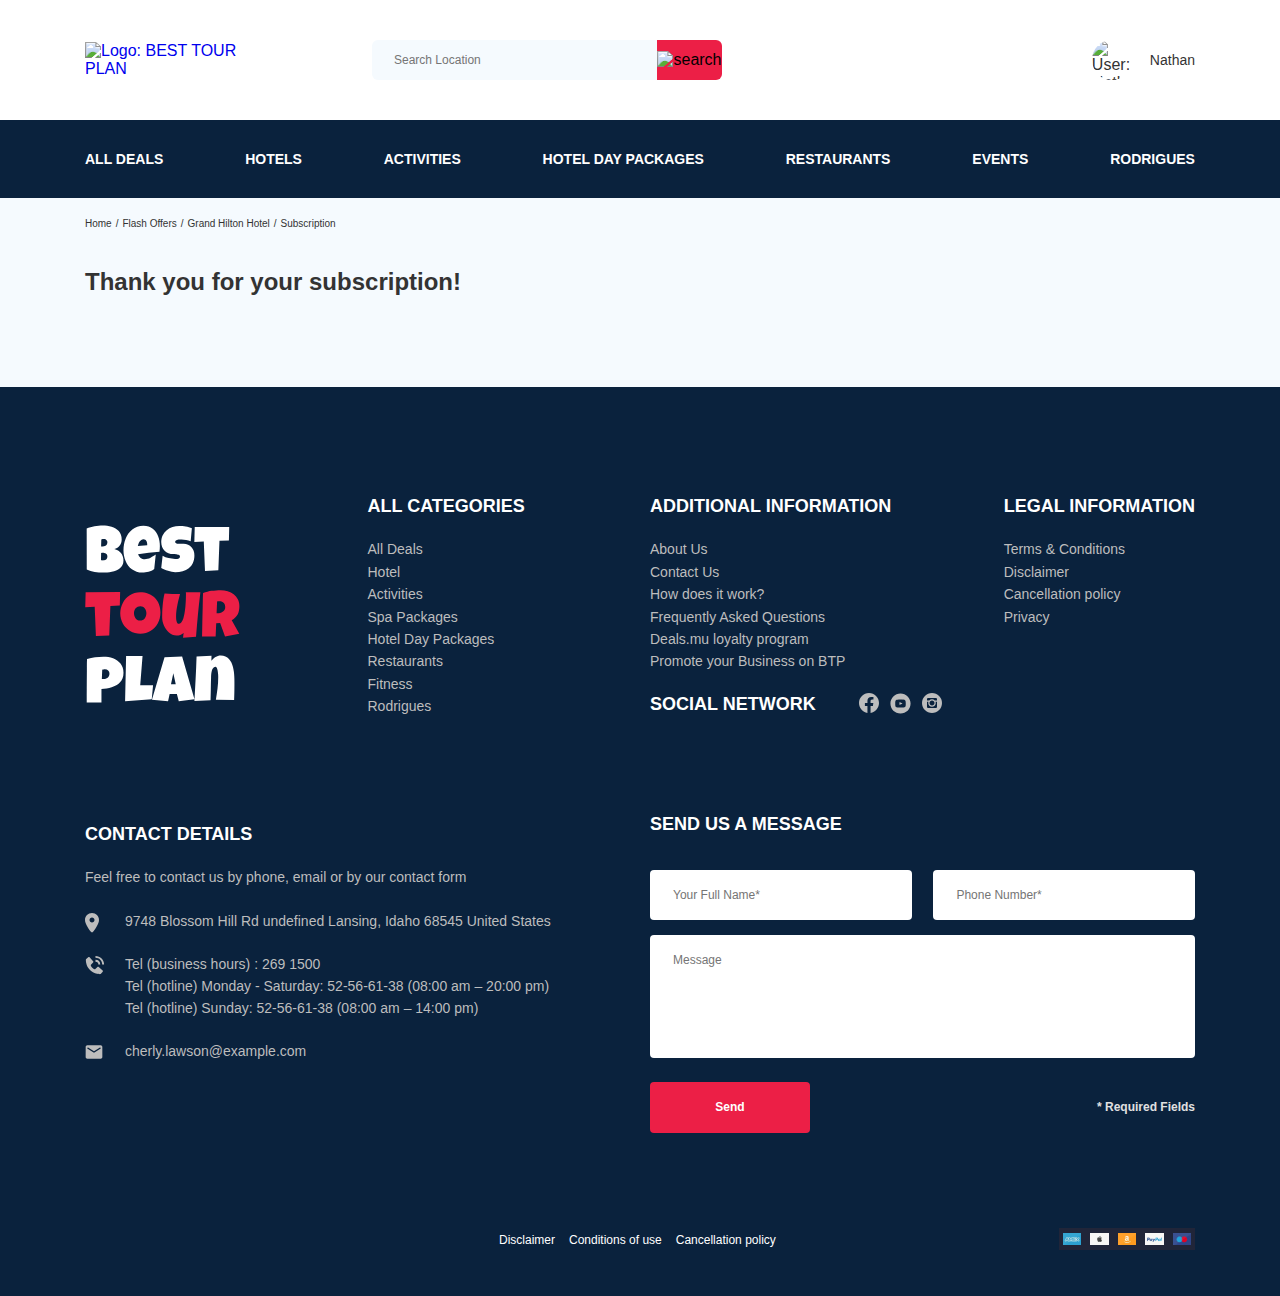
==== commit e6daf4ac: "fixed: fix all bags" ====
--- a/subscription.html
+++ b/subscription.html
@@ -1,238 +1,3 @@
-<!DOCTYPE html>
-<html lang="en">
-
-<head>
-  <title>BEST TOUR PLAN - Hotel Booking</title>
-  <meta charset="UTF-8">
-  <meta name="format-detection" content="telephone=no">
-  <link rel="stylesheet" href="css/swiper-bundle.min.css">
-  <link rel="stylesheet" href="css/style.css">
-  <!-- <link rel="shortcut icon" type="image/x-icon" href=""> -->
-  <!-- <meta name="robots" content="noindex, nofollow"/> -->
-  <!-- <meta name="viewport" content="width=device-width, initial-scale=1.0"> -->
-  <meta name="viewport" content="width=device-width, initial-scale=1.0">
-  <link href="https://fonts.googleapis.com/css2?family=Nunito:wght@400;600;800&display=swap" rel="stylesheet">
-  <script src="https://api-maps.yandex.ru/2.1/?apikey=a96f3f31-4422-42b5-9a95-e60570ab77b4&lang=ru_RU">
-  </script>
-</head>
-
-<body>
-  <div class="wrapper">
-<header class="navbar">
-  <div class="container">
-    <div class="navbar-top">
-      <a href="#" class="logo"><img src="img/icons/horizontal-logo.svg" alt="Logo: BEST TOUR PLAN"
-          class="logo__img"></a>
-
-      <form action="#" class="search navbar__search navbar__search_mobile_hidden">
-        <input type="search" class="search__input" placeholder="Search Location">
-        <button class="search__button"><img src="img/icons/search.svg" alt="search"></button>
-      </form>
-
-      <a href="#" class="user navbar__user navbar__user_mobile_hidden">
-        <div class="user__img">
-          <img src="img/user-photo.jpg" alt="User: Nathan">
-        </div>
-        <span class="user__name">Nathan</span>
-      </a>
-      <button class="burger">
-        <span class="burger__line"></span>
-        <span class="burger__line"></span>
-        <span class="burger__line"></span>
-      </button>
-    </div>
-    <!-- /.navbar-top -->
-  </div>
-  <!-- /.container -->
-  <nav class="navbar-bottom navbar__nav">
-    <div class="container">
-      <ul class="navbar__list">
-        <li class="navbar__item navbar__item_mobile_visible">
-          <a href="#" class="user navbar__user">
-            <div class="user__img">
-              <img src="img/user-photo.jpg" alt="User: Nathan">
-            </div>
-            <span class="user__name">Nathan</span>
-          </a>
-        </li>
-        <li class="navbar__item navbar__item_mobile_visible">
-          <form action="#" class="search navbar__search">
-            <input type="search" class="search__input" placeholder="Search Location">
-            <button class="search__button"><img src="img/icons/search.svg" alt="search"></button>
-          </form>
-        </li>
-        <li class="navbar__item"><a href="#" class="navbar__link">All Deals</a></li>
-        <li class="navbar__item"><a href="#" class="navbar__link">Hotels</a></li>
-        <li class="navbar__item"><a href="#" class="navbar__link">Activities</a></li>
-        <li class="navbar__item"><a href="#" class="navbar__link">Hotel Day Packages</a></li>
-        <li class="navbar__item"><a href="#" class="navbar__link">Restaurants</a></li>
-        <li class="navbar__item"><a href="#" class="navbar__link">Events</a></li>
-        <li class="navbar__item"><a href="#" class="navbar__link">Rodrigues</a></li>
-      </ul>
-    </div>
-    <!-- /.container -->
-  </nav>
-  <!-- /.nav -->
-
-</header>
-<!-- /.navbar -->
-    <nav class="breadcrumb">
-      <div class="container">
-        <ul class="breadcrumb-list">
-          <li class="breadcrumb-list__item"><a href="#" class="breadcrumb-list__link">Home</a></li>
-          <li class="breadcrumb-list__item"><a href="#" class="breadcrumb-list__link">Flash Offers</a></li>
-          <li class="breadcrumb-list__item"><a href="index.html" class="breadcrumb-list__link">Grand Hilton Hotel</a>
-          </li>
-          <li class="breadcrumb-list__item">Subscription</li>
-        </ul>
-      </div>
-      <!-- /.container -->
-    </nav>
-    <!-- /.breadcrumbs -->
-
-    <section class="hotel">
-      <div class="container">
-        <div class="hotel-info">
-          <div class="hotel-info__text">
-            <div class="hotel-info__wrapper">
-              <h1 class="hotel-info__name hotel-name">Thank you for your subscription!</h1>
-            </div>
-          </div>
-          <!-- /.hotel-info__text -->
-        </div>
-        <!-- /.hotel-info -->
-      </div>
-      <!-- /.container -->
-    </section>
-    <!-- /.hotel -->
-
-<footer class="footer">
-  <div class="container">
-    <div class="footer-wrapper">
-      <a href="#" class="footer__logo">
-        <img src="img/icons/footer-logo.svg" alt="Best 
+<!doctype html><html lang="en"><head><title>BEST TOUR PLAN - Hotel Booking</title><meta charset="UTF-8"><meta name="format-detection" content="telephone=no"><link rel="stylesheet" href="css/swiper-bundle.min.css"><link rel="stylesheet" href="css/style.css"><link rel="shortcut icon" href="img/icons/favicon.ico" type="image/x-icon"><link rel="icon" href="img/icons/favicon.ico" type="image/x-icon"><meta name="viewport" content="width=device-width,initial-scale=1"><link href="https://fonts.googleapis.com/css2?family=Nunito:wght@400;600;800&display=swap" rel="stylesheet"><script src="https://api-maps.yandex.ru/2.1/?apikey=a96f3f31-4422-42b5-9a95-e60570ab77b4&lang=ru_RU"></script></head><body><div class="wrapper"><header class="navbar"><div class="container"><div class="navbar-top"><a href="index.html" class="logo"><img src="img/icons/horizontal-logo.svg" alt="Logo: BEST TOUR PLAN" class="logo__img"></a><form action="#" class="search navbar__search navbar__search_mobile_hidden"><input type="search" class="search__input" placeholder="Search Location"> <button class="search__button"><img src="img/icons/search.svg" alt="search"></button></form><a href="#" class="user navbar__user navbar__user_mobile_hidden"><div class="user__img"><img src="img/user-photo.jpg" alt="User: Nathan"></div><span class="user__name">Nathan</span> </a><button class="burger"><span class="burger__line"></span> <span class="burger__line"></span> <span class="burger__line"></span></button></div></div><nav class="navbar-bottom navbar__nav"><div class="container"><ul class="navbar__list"><li class="navbar__item navbar__item_mobile_visible"><a href="#" class="user navbar__user"><div class="user__img"><img src="img/user-photo.jpg" alt="User: Nathan"></div><span class="user__name">Nathan</span></a></li><li class="navbar__item navbar__item_mobile_visible"><form action="#" class="search navbar__search"><input type="search" class="search__input" placeholder="Search Location"> <button class="search__button"><img src="img/icons/search.svg" alt="search"></button></form></li><li class="navbar__item"><a href="#" class="navbar__link">All Deals</a></li><li class="navbar__item"><a href="#" class="navbar__link">Hotels</a></li><li class="navbar__item"><a href="#" class="navbar__link">Activities</a></li><li class="navbar__item"><a href="#" class="navbar__link">Hotel Day Packages</a></li><li class="navbar__item"><a href="#" class="navbar__link">Restaurants</a></li><li class="navbar__item"><a href="#" class="navbar__link">Events</a></li><li class="navbar__item"><a href="#" class="navbar__link">Rodrigues</a></li></ul></div></nav></header><nav class="breadcrumb"><div class="container"><ul class="breadcrumb-list"><li class="breadcrumb-list__item"><a href="#" class="breadcrumb-list__link">Home</a></li><li class="breadcrumb-list__item"><a href="#" class="breadcrumb-list__link">Flash Offers</a></li><li class="breadcrumb-list__item"><a href="index.html" class="breadcrumb-list__link">Grand Hilton Hotel</a></li><li class="breadcrumb-list__item">Subscription</li></ul></div></nav><section class="hotel"><div class="container"><div class="hotel-info"><div class="hotel-info__text"><div class="hotel-info__wrapper"><h1 class="hotel-info__name hotel-name">Thank you for your subscription!</h1></div></div></div></div></section><footer class="footer"><div class="container"><div class="footer-wrapper"><a href="index.html" class="footer__logo"><img src="img/icons/footer-logo.svg" alt="Best 
         tour 
-        plan">
-      </a>
-      <!-- /.footer__logo -->
-      <div class="footer__list footer__categories">
-        <h3 class="footer__title">ALL CATEGORIES</h3>
-        <ul class="footer__ul">
-          <li class="footer__item"><a href="#" class="footer__link">All Deals</a></li>
-          <li class="footer__item"><a href="#" class="footer__link">Hotel</a></li>
-          <li class="footer__item"><a href="#" class="footer__link">Activities</a></li>
-          <li class="footer__item"><a href="#" class="footer__link">Spa Packages</a></li>
-          <li class="footer__item"><a href="#" class="footer__link">Hotel Day Packages</a></li>
-          <li class="footer__item"><a href="#" class="footer__link">Restaurants</a></li>
-          <li class="footer__item"><a href="#" class="footer__link">Fitness</a></li>
-          <li class="footer__item"><a href="#" class="footer__link">Rodrigues</a></li>
-        </ul>
-      </div>
-      <!-- /.footer__list -->
-
-      <div class="footer__list footer__additional">
-        <h3 class="footer__title">ADDITIONAL INFORMATION</h3>
-        <ul class="footer__ul">
-          <li class="footer__item"><a href="#" class="footer__link">About Us
-            </a></li>
-          <li class="footer__item"><a href="#" class="footer__link">Contact Us
-            </a></li>
-          <li class="footer__item"><a href="#" class="footer__link">How does it work?</a></li>
-          <li class="footer__item"><a href="#" class="footer__link">Frequently Asked Questions</a></li>
-          <li class="footer__item"><a href="#" class="footer__link">Deals.mu loyalty program
-            </a></li>
-          <li class="footer__item"><a href="#" class="footer__link">Promote your Business on BTP</a></li>
-        </ul>
-      </div>
-      <!-- /.footer__list -->
-
-      <div class="footer__social-network">
-        <h3 class="footer__title footer__social-title footer__title_mb-15">Social Network</h3>
-        <div class="footer__social-links">
-          <a href="#"><img src="img/icons/facebook.svg" alt="facebook"></a>
-          <a href="#"><img src="img/icons/youtube.svg" alt="youtube"></a>
-          <a href="#"><img src="img/icons/instagram.svg" alt="instagram"></a>
-        </div>
-      </div>
-      <!-- /.footer__social-network -->
-
-      <div class="footer__list footer__legal">
-        <h3 class="footer__title">LEGAL INFORMATION
-        </h3>
-        <ul class="footer__ul">
-          <li class="footer__item"><a href="#" class="footer__link">Terms & Conditions</a></li>
-          <li class="footer__item"><a href="#" class="footer__link">Disclaimer</a></li>
-          <li class="footer__item"><a href="#" class="footer__link">Cancellation policy</a></li>
-          <li class="footer__item"><a href="#" class="footer__link">Privacy</a></li>
-        </ul>
-      </div>
-      <!-- /.footer__list -->
-
-      <div class="footer__contact-details">
-        <h3 class="footer__title">Contact Details</h3>
-        <p class="footer__text">Feel free to contact us by phone, email or by our contact form</p>
-        <ul class="footer__ul">
-          <li class="footer__item footer__item_mb-2">
-            <div class="footer__icon-wrapper"><img class="footer__icon" src="img/icons/map-marker.svg" alt="map"></div>
-            9748 Blossom Hill Rd undefined Lansing,
-            Idaho 68545 United States
-          </li>
-          <li class="footer__item footer__item_mb-2">
-            <div class="footer__icon-wrapper">
-              <img class="footer__icon" src="img/icons/phone.svg" alt="phone">
-            </div><span>
-              Tel (business hours) : <a href="tel:2691500">269 1500</a><br>
-              Tel (hotline) Monday - Saturday: <a href="tel:52-56-61-38">52-56-61-38</a> (08:00 am – 20:00 pm)<br>
-              Tel (hotline) Sunday: <a href="tel:52-56-61-38">52-56-61-38</a> (08:00 am – 14:00 pm)<br>
-
-            </span>
-          </li>
-          <li class="footer__item footer__item_mb-2">
-            <div class="footer__icon-wrapper">
-              <img class="footer__icon" src="img/icons/email.svg" alt="email">
-            </div><a href="mailto:cherly.lawson@example.com">
-              cherly.lawson@example.com</a>
-          </li>
-        </ul>
-      </div>
-      <!-- /.footer__contact-details -->
-
-      <div class="footer__contacts-form">
-        <h3 class="footer__title footer__title_mb-3 footer__title_mb-15">Send us a message</h3>
-        <form action="send.php" method="POST" class="form footer__form">
-          <input type="text" class="input footer__input" placeholder="Your Full Name*" name="name">
-          <input type="text" class="input footer__input" placeholder="Phone Number*" name="phone">
-          <textarea class="textarea footer__textarea" placeholder="Message" name="message"></textarea>
-          <button class="button footer__button" type="submit">Send</button>
-          <span class="footer__info">* Required Fields</span>
-        </form>
-      </div>
-      <!-- /.footer__contacts-form -->
-    </div>
-    <!-- /.footer-wrapper -->
-    <div class="copyright">
-      <ul class="copyright__list">
-
-        <li class="copyright__item"><a href="#" class="copyright__link">Disclaimer</a></li>
-        <li class="copyright__item"><a href="#" class="copyright__link">Conditions of use</a></li>
-        <li class="copyright__item"><a href="#" class="copyright__link">Cancellation policy</a></li>
-      </ul>
-      <div class="copyright-group">
-        <img src="img/amex.jpg" alt="Amex" class="copyright-group__image">
-        <img src="img/apple.jpg" alt="Apple" class="copyright-group__image">
-        <img src="img/amazon.jpg" alt="Amazon" class="copyright-group__image">
-        <img src="img/paypal.jpg" alt="PayPal" class="copyright-group__image">
-        <img src="img/mastercard.jpg" alt="Mastercard" class="copyright-group__image">
-      </div>
-    </div>
-    <!-- /.copyright -->
-  </div>
-  <!-- /.container -->
-</footer>
-<!-- /.footer -->  </div>
-<script src="js/jquery-3.5.1.min.js"></script>
-<script src="js/parallax.min.js"></script>
-<script src="js/swiper-bundle.min.js"></script>
-<script src="js/main.js"></script></body>
-
-</html>+        plan"></a><div class="footer__list footer__categories"><h3 class="footer__title">ALL CATEGORIES</h3><ul class="footer__ul"><li class="footer__item"><a href="#" class="footer__link">All Deals</a></li><li class="footer__item"><a href="#" class="footer__link">Hotel</a></li><li class="footer__item"><a href="#" class="footer__link">Activities</a></li><li class="footer__item"><a href="#" class="footer__link">Spa Packages</a></li><li class="footer__item"><a href="#" class="footer__link">Hotel Day Packages</a></li><li class="footer__item"><a href="#" class="footer__link">Restaurants</a></li><li class="footer__item"><a href="#" class="footer__link">Fitness</a></li><li class="footer__item"><a href="#" class="footer__link">Rodrigues</a></li></ul></div><div class="footer__list footer__additional"><h3 class="footer__title">ADDITIONAL INFORMATION</h3><ul class="footer__ul"><li class="footer__item"><a href="#" class="footer__link">About Us</a></li><li class="footer__item"><a href="#" class="footer__link">Contact Us</a></li><li class="footer__item"><a href="#" class="footer__link">How does it work?</a></li><li class="footer__item"><a href="#" class="footer__link">Frequently Asked Questions</a></li><li class="footer__item"><a href="#" class="footer__link">Deals.mu loyalty program</a></li><li class="footer__item"><a href="#" class="footer__link">Promote your Business on BTP</a></li></ul></div><div class="footer__social-network"><h3 class="footer__title footer__social-title footer__title_mb-15">Social Network</h3><div class="footer__social-links"><a href="#"><img src="img/icons/facebook.svg" alt="facebook"></a><a href="#"><img src="img/icons/youtube.svg" alt="youtube"></a><a href="#"><img src="img/icons/instagram.svg" alt="instagram"></a></div></div><div class="footer__list footer__legal"><h3 class="footer__title">LEGAL INFORMATION</h3><ul class="footer__ul"><li class="footer__item"><a href="#" class="footer__link">Terms & Conditions</a></li><li class="footer__item"><a href="#" class="footer__link">Disclaimer</a></li><li class="footer__item"><a href="#" class="footer__link">Cancellation policy</a></li><li class="footer__item"><a href="#" class="footer__link">Privacy</a></li></ul></div><div class="footer__contact-details contact-details"><h3 class="footer__title contact-details__title">Contact Details</h3><p class="footer__text">Feel free to contact us by phone, email or by our contact form</p><ul class="footer__ul"><li class="footer__item contact-details__item"><div class="footer__icon-wrapper"><img class="footer__icon" src="img/icons/map-marker.svg" alt="map"></div>9748 Blossom Hill Rd undefined Lansing, Idaho 68545 United States</li><li class="footer__item contact-details__item"><div class="footer__icon-wrapper"><img class="footer__icon" src="img/icons/phone.svg" alt="phone"></div><span>Tel (business hours) : <a href="tel:2691500">269 1500</a><br>Tel (hotline) Monday - Saturday: <a href="tel:52-56-61-38">52-56-61-38</a> (08:00 am – 20:00 pm)<br>Tel (hotline) Sunday: <a href="tel:52-56-61-38">52-56-61-38</a> (08:00 am – 14:00 pm)<br></span></li><li class="footer__item contact-details__item"><div class="footer__icon-wrapper"><img class="footer__icon" src="img/icons/email.svg" alt="email"></div><a href="mailto:cherly.lawson@example.com">cherly.lawson@example.com</a></li></ul></div><div class="footer__contacts-form"><h3 class="footer__title footer__title_mb-3 footer__title_mb-15">Send us a message</h3><form action="send.php" method="POST" class="form footer__form"><div class="footer__input-group"><input type="text" class="input footer__input name-input" placeholder="Your Full Name*" name="name" required></div><div class="footer__input-group"><input type="tel" class="input footer__input phone-input" placeholder="Phone Number*" name="phone" required></div><textarea class="textarea footer__textarea" placeholder="Message" name="message"></textarea> <button class="button footer__button" type="submit">Send</button> <span class="footer__info">* Required Fields</span></form></div></div><div class="copyright"><ul class="copyright__list"><li class="copyright__item"><a href="#" class="copyright__link">Disclaimer</a></li><li class="copyright__item"><a href="#" class="copyright__link">Conditions of use</a></li><li class="copyright__item"><a href="#" class="copyright__link">Cancellation policy</a></li></ul><div class="copyright-group"><img src="img/amex.jpg" alt="Amex" class="copyright-group__image"> <img src="img/apple.jpg" alt="Apple" class="copyright-group__image"> <img src="img/amazon.jpg" alt="Amazon" class="copyright-group__image"> <img src="img/paypal.jpg" alt="PayPal" class="copyright-group__image"> <img src="img/mastercard.jpg" alt="Mastercard" class="copyright-group__image"></div></div></div></footer></div><script src="js/jquery-3.5.1.min.js"></script><script src="js/swiper-bundle.min-dist.js"></script><script src="js/jquery.validate.min-dist.js"></script><script src="js/jquery.mask.min-dist.js"></script><script src="js/main.js"></script></body></html>--- a/css/style.css
+++ b/css/style.css
@@ -1,1969 +1,2 @@
-@charset "UTF-8";
-@font-face {
-  font-family: "Muli";
-  src: url("../fonts/Muli Light.eot");
-  src: local("☺"), url("../fonts/Muli Light.woff") format("woff"), url("../fonts/Muli Light.ttf") format("truetype"), url("../fonts/Muli Light.svg") format("svg");
-  font-weight: 300;
-  font-style: normal;
-  font-display: swap;
-}
-@font-face {
-  font-family: "Muli";
-  src: url("../fonts/Muli-Regular.eot");
-  src: local("☺"), url("../fonts/Muli-Regular.woff") format("woff"), url("../fonts/Muli-Regular.ttf") format("truetype"), url("../fonts/Muli-Regular.svg") format("svg");
-  font-weight: 400;
-  font-style: normal;
-  font-display: swap;
-}
-@font-face {
-  font-family: "Muli";
-  src: url("../fonts/Muli-Bold.eot");
-  src: local("☺"), url("../fonts/Muli-Bold.woff") format("woff"), url("../fonts/Muli-Bold.ttf") format("truetype"), url("../fonts/Muli-Bold.svg") format("svg");
-  font-weight: 700;
-  font-style: normal;
-  font-display: swap;
-}
-/*Обнуление*/
-* {
-  padding: 0;
-  margin: 0;
-  border: 0;
-}
-
-*,
-*:before,
-*:after {
-  box-sizing: border-box;
-}
-
-:focus,
-:active {
-  outline: none;
-}
-
-a:focus,
-a:active {
-  outline: none;
-}
-
-nav,
-footer,
-header,
-aside {
-  display: block;
-}
-
-html,
-body {
-  height: 100%;
-  width: 100%;
-}
-
-input::-ms-clear {
-  display: none;
-}
-
-button {
-  cursor: pointer;
-}
-
-a,
-a:visited {
-  text-decoration: none;
-}
-
-a:hover {
-  text-decoration: none;
-}
-
-ul li {
-  list-style: none;
-}
-
-img {
-  vertical-align: top;
-}
-
-/*--------------------*/
-/*! normalize.css v8.0.1 | MIT License | github.com/necolas/normalize.css */
-/* Document
- * ========================================================================== */
-/**
- * * 1. Correct the line height in all browsers.
- * * 2. Prevent adjustments of font size after orientation changes in iOS.
- * */
-html {
-  line-height: 1.15;
-  -webkit-text-size-adjust: 100%;
-}
-
-/* Sections
- * ========================================================================== */
-/**
- * * Remove the margin in all browsers.
- * */
-body {
-  margin: 0;
-}
-
-/**
- * * Render the `main` element consistently in IE.
- * */
-main {
-  display: block;
-}
-
-/**
- * * Correct the font size and margin on `h1` elements within `section` and
- * * `article` contexts in Chrome, Firefox, and Safari.
- * */
-h1 {
-  font-size: 2em;
-  margin: 0.67em 0;
-}
-
-/* Grouping content
- * ========================================================================== */
-/**
- * * 1. Add the correct box sizing in Firefox.
- * * 2. Show the overflow in Edge and IE.
- * */
-hr {
-  box-sizing: content-box;
-  height: 0;
-  overflow: visible;
-}
-
-/**
- * * 1. Correct the inheritance and scaling of font size in all browsers.
- * * 2. Correct the odd `em` font sizing in all browsers.
- * */
-pre {
-  font-family: monospace, monospace;
-  font-size: 1em;
-}
-
-/* Text-level semantics
- * ========================================================================== */
-/**
- * * Remove the gray background on active links in IE 10.
- * */
-a {
-  background-color: transparent;
-}
-
-/**
- * * 1. Remove the bottom border in Chrome 57-
- * * 2. Add the correct text decoration in Chrome, Edge, IE, Opera, and Safari.
- * */
-abbr[title] {
-  border-bottom: none;
-  text-decoration: underline;
-  -webkit-text-decoration: underline dotted;
-          text-decoration: underline dotted;
-}
-
-/**
- * * Add the correct font weight in Chrome, Edge, and Safari.
- * */
-b,
-strong {
-  font-weight: bolder;
-}
-
-/**
- * * 1. Correct the inheritance and scaling of font size in all browsers.
- * * 2. Correct the odd `em` font sizing in all browsers.
- * */
-code,
-kbd,
-samp {
-  font-family: monospace, monospace;
-  font-size: 1em;
-}
-
-/**
- * * Add the correct font size in all browsers.
- * */
-small {
-  font-size: 80%;
-}
-
-/**
- * * Prevent `sub` and `sup` elements from affecting the line height in
- * * all browsers.
- * */
-sub,
-sup {
-  font-size: 75%;
-  line-height: 0;
-  position: relative;
-  vertical-align: baseline;
-}
-
-sub {
-  bottom: -0.25em;
-}
-
-sup {
-  top: -0.5em;
-}
-
-/* Embedded content
- * ========================================================================== */
-/**
- * * Remove the border on images inside links in IE 10.
- * */
-img {
-  border-style: none;
-}
-
-/* Forms
- * ========================================================================== */
-/**
- * * 1. Change the font styles in all browsers.
- * * 2. Remove the margin in Firefox and Safari.
- * */
-button,
-input,
-optgroup,
-select,
-textarea {
-  font-family: inherit;
-  font-size: 100%;
-  line-height: 1.15;
-  margin: 0;
-}
-
-/**
- * * Show the overflow in IE.
- * * 1. Show the overflow in Edge.
- * */
-button,
-input {
-  overflow: visible;
-}
-
-/**
- * * Remove the inheritance of text transform in Edge, Firefox, and IE.
- * * 1. Remove the inheritance of text transform in Firefox.
- * */
-button,
-select {
-  text-transform: none;
-}
-
-/**
- * * Correct the inability to style clickable types in iOS and Safari.
- * */
-button,
-[type=button],
-[type=reset],
-[type=submit] {
-  -webkit-appearance: button;
-}
-
-/**
- * * Remove the inner border and padding in Firefox.
- * */
-button::-moz-focus-inner,
-[type=button]::-moz-focus-inner,
-[type=reset]::-moz-focus-inner,
-[type=submit]::-moz-focus-inner {
-  border-style: none;
-  padding: 0;
-}
-
-/**
- * * Restore the focus styles unset by the previous rule.
- * */
-button:-moz-focusring,
-[type=button]:-moz-focusring,
-[type=reset]:-moz-focusring,
-[type=submit]:-moz-focusring {
-  outline: 1px dotted ButtonText;
-}
-
-/**
- * * Correct the padding in Firefox.
- * */
-fieldset {
-  padding: 0.35em 0.75em 0.625em;
-}
-
-/**
- * * 1. Correct the text wrapping in Edge and IE.
- * * 2. Correct the color inheritance from `fieldset` elements in IE.
- * * 3. Remove the padding so developers are not caught out when they zero out
- * *    `fieldset` elements in all browsers.
- * */
-legend {
-  box-sizing: border-box;
-  color: inherit;
-  display: table;
-  max-width: 100%;
-  padding: 0;
-  white-space: normal;
-}
-
-/**
- * * Add the correct vertical alignment in Chrome, Firefox, and Opera.
- * */
-progress {
-  vertical-align: baseline;
-}
-
-/**
- * * Remove the default vertical scrollbar in IE 10+.
- * */
-textarea {
-  overflow: auto;
-}
-
-/**
- * * 1. Add the correct box sizing in IE 10.
- * * 2. Remove the padding in IE 10.
- * */
-[type=checkbox],
-[type=radio] {
-  box-sizing: border-box;
-  padding: 0;
-}
-
-/**
- * * Correct the cursor style of increment and decrement buttons in Chrome.
- * */
-[type=number]::-webkit-inner-spin-button,
-[type=number]::-webkit-outer-spin-button {
-  height: auto;
-}
-
-/**
- * * 1. Correct the odd appearance in Chrome and Safari.
- * * 2. Correct the outline style in Safari.
- * */
-[type=search] {
-  -webkit-appearance: textfield;
-  outline-offset: -2px;
-}
-
-/**
- * * Remove the inner padding in Chrome and Safari on macOS.
- * */
-[type=search]::-webkit-search-decoration {
-  -webkit-appearance: none;
-}
-
-/**
- * * 1. Correct the inability to style clickable types in iOS and Safari.
- * * 2. Change font properties to `inherit` in Safari.
- * */
-::-webkit-file-upload-button {
-  -webkit-appearance: button;
-  font: inherit;
-}
-
-/* Interactive
- * ========================================================================== */
-/* * Add the correct display in Edge, IE 10+, and Firefox.
- * */
-details {
-  display: block;
-}
-
-/* * Add the correct display in all browsers.
- * */
-summary {
-  display: list-item;
-}
-
-/* Misc
- * ========================================================================== */
-/**
- * * Add the correct display in IE 10+.
- * */
-template {
-  display: none;
-}
-
-/**
- * * Add the correct display in IE 10.
- * */
-[hidden] {
-  display: none;
-}
-
-.wrapper {
-  width: 100%;
-  min-height: 100%;
-  overflow: hidden;
-}
-
-body {
-  font-family: "Muli", sans-serif;
-  color: #333333;
-  background: #F5FAFE;
-}
-body.active {
-  overflow: hidden;
-}
-
-.container {
-  max-width: 1110px;
-  margin: 0 auto;
-  width: 100%;
-}
-@media (max-width: 1140px) {
-  .container {
-    max-width: 970px;
-  }
-}
-@media (max-width: 992px) {
-  .container {
-    max-width: 700px;
-  }
-}
-@media (max-width: 768px) {
-  .container {
-    max-width: 530px;
-  }
-}
-@media (max-width: 560px) {
-  .container {
-    max-width: 440px;
-  }
-}
-@media (max-width: 480px) {
-  .container {
-    max-width: none;
-    padding: 0 20px;
-  }
-}
-
-.form {
-  display: flex;
-  justify-content: space-between;
-  align-items: center;
-  flex-wrap: wrap;
-}
-
-.input {
-  height: 50px;
-  padding: 0 23px;
-  margin: 0 0 15px 0;
-}
-
-.textarea {
-  flex-basis: 100%;
-  height: 123px;
-  padding: 18px 23px;
-  resize: none;
-}
-
-.input, .textarea {
-  font-weight: normal;
-  font-size: 12px;
-  line-height: 15px;
-  color: #BDBDBD;
-  background: #ffffff;
-  border-radius: 4px;
-}
-
-.button {
-  min-width: 160px;
-  min-height: 50px;
-  padding: 18px;
-  font-weight: bold;
-  font-size: 12px;
-  line-height: 15px;
-  color: #FFFFFF;
-  background: #EC1F46;
-  border-radius: 4px;
-}
-
-.navbar {
-  background-color: #ffffff;
-}
-.navbar-top {
-  display: flex;
-  align-items: center;
-  justify-content: space-between;
-  padding: 40px 0;
-}
-.navbar-bottom {
-  padding: 30px 0;
-  background: #0A223D;
-}
-.navbar__list {
-  display: flex;
-  align-items: center;
-  justify-content: space-between;
-}
-.navbar__link {
-  color: #ffffff;
-  font-family: "Muli", sans-serif;
-  font-weight: bold;
-  font-size: 14px;
-  line-height: 18px;
-  text-transform: uppercase;
-}
-
-.logo {
-  max-width: 177px;
-  overflow: hidden;
-}
-
-.logo__img {
-  width: 177px;
-  object-fit: cover;
-}
-
-.search {
-  position: relative;
-  width: 350px;
-  height: 40px;
-}
-.search__input {
-  padding: 12px 75px 12px 22px;
-  width: 100%;
-  height: 100%;
-  font-family: "Muli", sans-serif;
-  font-weight: normal;
-  font-size: 12px;
-  line-height: 15px;
-  background: #F5FAFE;
-  border-radius: 6px;
-}
-.search__button {
-  position: absolute;
-  top: 0;
-  right: 0;
-  width: 65px;
-  height: 100%;
-  background: #EC1F46;
-  border-radius: 0px 6px 6px 0px;
-}
-
-.user {
-  display: flex;
-  align-items: center;
-  color: #333333;
-  cursor: pointer;
-}
-.user__img {
-  margin: 0 18px 0 0;
-  width: 40px;
-  height: 40px;
-  border-radius: 50%;
-  overflow: hidden;
-}
-.user__img img {
-  width: 100%;
-  height: 100%;
-  object-fit: cover;
-}
-.user__name {
-  font-family: "Muli", sans-serif;
-  font-weight: normal;
-  font-size: 14px;
-  line-height: 18px;
-}
-
-.navbar__item_mobile_visible {
-  display: none;
-}
-
-.burger {
-  display: none;
-  flex-direction: column;
-  align-items: center;
-  justify-content: space-between;
-  height: 11px;
-  border: none;
-  background-color: #ffffff;
-}
-.burger__line {
-  width: 16px;
-  height: 1px;
-  background-color: #333333;
-}
-
-.footer {
-  padding: 108px 0 46px 0;
-  background-color: #0A223D;
-  color: #ffffff;
-}
-.footer-wrapper {
-  display: grid;
-  grid-template-columns: repeat(4, minmax(-webkit-min-content, 1fr));
-  grid-template-columns: repeat(4, minmax(min-content, 1fr));
-  grid-gap: 20px;
-  grid-auto-rows: minmax(40px, -webkit-min-content);
-  grid-auto-rows: minmax(40px, min-content);
-  padding: 0 0 95px 0;
-}
-.footer__logo {
-  display: block;
-  grid-row: span 2;
-  align-self: center;
-  width: 166px;
-  color: inherit;
-  overflow: hidden;
-}
-.footer__logo > img {
-  max-width: 100%;
-  width: 100%;
-  object-fit: cover;
-}
-.footer__title {
-  margin: 0 0 20px 0;
-  font-weight: bold;
-  font-size: 18px;
-  line-height: 23px;
-  text-transform: uppercase;
-}
-.footer__title_mb-3 {
-  margin: 0 0 34px 0;
-}
-.footer__categories {
-  grid-row: span 3;
-}
-.footer__legal {
-  justify-self: end;
-}
-.footer__social-network {
-  display: flex;
-  align-items: flex-start;
-  grid-row: 2/4;
-  grid-column: 3/5;
-}
-.footer__social-title {
-  margin: 0 43px 0 0;
-}
-.footer__social-links {
-  display: flex;
-  align-items: center;
-  justify-content: space-between;
-  min-width: 83px;
-}
-.footer__contact-details {
-  grid-column: span 2;
-}
-.footer__contacts-form {
-  grid-column: span 2;
-}
-.footer__icon {
-  vertical-align: middle;
-}
-.footer__icon-wrapper {
-  min-width: 40px;
-}
-.footer__item {
-  display: flex;
-  align-items: flex-start;
-}
-.footer__item_mb-2 {
-  margin: 0 0 20px 0;
-}
-.footer__item a {
-  color: inherit;
-}
-.footer__item, .footer__text {
-  font-weight: normal;
-  font-size: 14px;
-  line-height: 160%;
-  color: #BDBDBD;
-}
-.footer__text {
-  margin: 0 0 22px 0;
-}
-.footer__link {
-  color: inherit;
-}
-.footer__input {
-  flex-basis: 48%;
-}
-.footer__textarea {
-  margin: 0 0 22px 0;
-}
-.footer__info {
-  font-weight: bold;
-  font-size: 12px;
-  line-height: 15px;
-  color: #E0E0E0;
-}
-
-.copyright {
-  display: flex;
-  align-items: center;
-  justify-content: space-between;
-  max-width: 696px;
-  margin: 0 0 0 auto;
-}
-.copyright__list {
-  display: flex;
-}
-.copyright__item:not(:last-child) {
-  margin: 0 14px 0 0;
-}
-.copyright__link {
-  font-weight: normal;
-  font-size: 12px;
-  line-height: 15px;
-  color: #FFFFFF;
-}
-.copyright-group {
-  display: flex;
-  align-items: center;
-  justify-content: space-around;
-  height: 22px;
-  min-width: 136px;
-  width: -webkit-min-content;
-  width: min-content;
-  background-color: #202539;
-}
-
-.breadcrumb {
-  padding: 19px 0;
-}
-.breadcrumb-list {
-  display: flex;
-  align-items: center;
-}
-.breadcrumb-list__item {
-  font-family: Muli, sans-serif;
-  font-weight: normal;
-  font-size: 18px;
-  line-height: 13px;
-}
-.breadcrumb-list__item:not(:last-child)::after {
-  content: "/";
-  margin: 0 4px 0 4px;
-}
-.breadcrumb-list__link {
-  color: inherit;
-}
-
-.hotel {
-  padding: 22px 0 70px 0;
-}
-.hotel-grid {
-  display: flex;
-  justify-content: space-between;
-}
-.hotel__cards {
-  display: flex;
-  flex-direction: column;
-  justify-content: space-between;
-  align-items: center;
-}
-.hotel-name {
-  margin: 0;
-  font-family: Muli, sans-serif;
-  font-weight: bold;
-  font-size: 24px;
-  line-height: 30px;
-}
-.hotel-info {
-  display: flex;
-  align-items: center;
-  justify-content: space-between;
-  padding: 0 0 20px 0;
-}
-.hotel-info__wrapper {
-  display: flex;
-  flex-wrap: wrap;
-  align-items: center;
-}
-.hotel-info__name {
-  margin: 0 14px 0 0;
-}
-.hotel-info__description {
-  margin: 5px 0 0 0;
-  font-family: Muli, sans-serif;
-  font-weight: normal;
-  font-size: 12px;
-  line-height: 15px;
-}
-.hotel-swiper {
-  max-width: 728px;
-  max-height: 450px;
-}
-.hotel-swiper__container {
-  position: relative;
-  width: 100%;
-  height: 100%;
-  border-radius: 8px;
-}
-.hotel-swiper__slide::after {
-  content: "";
-  position: absolute;
-  top: 0;
-  left: 0;
-  right: 0;
-  bottom: 0;
-  z-index: 10;
-  width: 100%;
-  height: 100%;
-  background: linear-gradient(180deg, rgba(0, 122, 223, 0.48) 0%, rgba(255, 255, 255, 0.128) 100%);
-}
-.hotel-swiper__slide > img {
-  width: 100%;
-  height: 100%;
-  object-fit: cover;
-}
-.hotel-swiper__button {
-  position: absolute;
-  top: 50%;
-  z-index: 50;
-  width: 30px;
-  height: 30px;
-  background: transparent;
-  transform: translateY(-50%);
-  cursor: pointer;
-}
-.hotel-swiper__button_next {
-  right: 18px;
-  background: url("../img/arrow-next.svg") no-repeat center;
-}
-.hotel-swiper__button_prev {
-  left: 18px;
-  background: url("../img/arrow-prev.svg") no-repeat center;
-}
-
-.stars {
-  display: inline-block;
-  flex-basis: 100%;
-}
-
-.offer {
-  padding: 4px 9px;
-  font-family: Muli, sans-serif;
-  font-weight: 600;
-  font-size: 10px;
-  line-height: 13px;
-  color: #ffffff;
-  background: #EC1F46;
-  border-radius: 3px;
-}
-
-.rating {
-  width: 65px;
-  max-width: 65px;
-  min-height: 45px;
-  font-family: Muli, sans-serif;
-  color: #ffffff;
-  text-align: center;
-  background: #EC1F46;
-  border-radius: 4px;
-}
-.rating__text {
-  font-weight: 600;
-  font-size: 8px;
-  line-height: 10px;
-}
-.rating__counter {
-  font-weight: bold;
-  font-size: 14px;
-  line-height: 18px;
-}
-
-.booking {
-  width: 350px;
-  min-height: 210px;
-  padding: 28px;
-  font-family: Nunito, sans-serif;
-  color: #FFFFFF;
-  background: #0A223D;
-  border-radius: 8px;
-}
-.booking__info {
-  display: flex;
-  justify-content: space-between;
-  margin: 0 0 9px 0;
-}
-.booking__person-room {
-  margin: 4px 0 0 0;
-}
-.booking__call-center {
-  margin: 0 0 17px 0;
-}
-.booking__button {
-  width: 100%;
-  min-height: 45px;
-  color: #ffffff;
-  font-weight: 600;
-  font-size: 14px;
-  line-height: 19px;
-  background: #EC1F46;
-  border: none;
-  border-radius: 4px;
-}
-
-.price {
-  display: flex;
-  flex-direction: column;
-}
-.price__start {
-  font-weight: normal;
-  font-size: 10px;
-  line-height: 14px;
-}
-.price__pricetag {
-  font-weight: 800;
-  font-size: 24px;
-  line-height: 33px;
-}
-.price__per-room {
-  font-weight: normal;
-  font-size: 12px;
-  line-height: 16px;
-}
-
-.person-room {
-  display: flex;
-  flex-direction: column;
-}
-.person-room__text {
-  font-weight: normal;
-  font-size: 12px;
-  line-height: 16px;
-}
-.person-room__text > span {
-  display: inline-block;
-  margin: 0 0 0 9px;
-}
-.person-room__text:not(:last-child) {
-  margin: 0 0 8px 0;
-}
-
-.call-center {
-  display: flex;
-  align-items: center;
-  justify-content: space-between;
-}
-.call-center__text {
-  font-weight: 600;
-  font-size: 18px;
-  line-height: 25px;
-}
-.call-center__number > img {
-  vertical-align: baseline;
-}
-.call-center__num {
-  margin: 0 0 0 8px;
-  color: #ffffff;
-  font-weight: 600;
-  font-size: 18px;
-  line-height: 25px;
-}
-
-.map {
-  width: 347px;
-  max-height: 213px !important;
-  height: 213px;
-  border-radius: 10px;
-  overflow: hidden;
-}
-
-.newsletter {
-  position: relative;
-  padding: 98px 0 87px 0;
-  background-image: url(../img/newsletter-bg.jpg);
-  background-position: center;
-  background-repeat: no-repeat;
-  background-size: cover;
-  background-attachment: fixed;
-  overflow: hidden;
-}
-.newsletter::before {
-  content: "";
-  position: absolute;
-  top: 0;
-  left: 0;
-  width: 100%;
-  height: 100%;
-  background: rgba(10, 34, 61, 0.8);
-}
-.newsletter__wrapper {
-  display: flex;
-  align-items: center;
-  justify-content: space-evenly;
-}
-.newsletter__title {
-  position: relative;
-  z-index: 3;
-  font-weight: 300;
-  font-size: 24px;
-  line-height: 30px;
-  color: #FFFFFF;
-}
-.newsletter__strong {
-  display: block;
-  font-style: normal;
-  font-weight: 600;
-  font-size: 36px;
-  line-height: 45px;
-  text-transform: uppercase;
-  color: #ffffff;
-}
-
-.subscribe {
-  position: relative;
-  z-index: 3;
-  width: 350px;
-  height: 55px;
-  background: #FFFFFF;
-  border-radius: 4px;
-  overflow: hidden;
-}
-.subscribe__input {
-  position: absolute;
-  top: 0;
-  left: 0;
-  width: 100%;
-  height: 100%;
-  padding: 0 75px 0 33px;
-  font-weight: 300;
-  font-size: 14px;
-  line-height: 18px;
-  color: #BDBDBD;
-  border: none;
-}
-.subscribe__button {
-  position: absolute;
-  top: 0;
-  right: 0;
-  height: 100%;
-  min-width: 65px;
-  font-weight: bold;
-  font-size: 12px;
-  line-height: 15px;
-  color: #FFFFFF;
-  background: #EC1F46;
-  border: none;
-}
-
-.reviews {
-  padding: 40px 0 70px 0;
-}
-.reviews__title {
-  margin: 0 0 70px 0;
-  font-weight: bold;
-  font-size: 36px;
-  line-height: 45px;
-  text-align: center;
-  text-transform: uppercase;
-}
-.reviews-swiper__item {
-  margin: 45px auto 0 auto;
-}
-.reviews-swiper-item {
-  position: relative;
-  display: flex;
-  flex-direction: column;
-  align-items: center;
-  padding: 0 97px 30px 97px;
-  width: 730px;
-  border-radius: 8px;
-  background: #ffffff;
-}
-.reviews-swiper-item::before {
-  content: "";
-  position: absolute;
-  top: 13px;
-  left: 64px;
-  width: 70px;
-  height: 47px;
-  background-image: url(../img/icons/quote-left.svg);
-  background-repeat: no-repeat;
-  background-size: 100% 100%;
-  background-position: center;
-}
-.reviews-swiper-item::after {
-  content: "";
-  position: absolute;
-  bottom: 114px;
-  right: 60px;
-  width: 70px;
-  height: 47px;
-  background-image: url(../img/icons/quote-right.svg);
-  background-repeat: no-repeat;
-  background-size: 100% 100%;
-  background-position: center;
-}
-.reviews-swiper-item__profile {
-  margin: -45px 0 32px 0;
-}
-.reviews-swiper-item__text {
-  font-weight: normal;
-  font-size: 12px;
-  line-height: 160%;
-  text-align: justify;
-}
-.reviews-swiper__button {
-  position: absolute;
-  top: 50%;
-  z-index: 50;
-  width: 30px;
-  height: 30px;
-  background: transparent;
-  border: none;
-  transform: translateY(-50%);
-}
-.reviews-swiper__button_prev {
-  left: 0;
-  background-image: url(../img/icons/arrow-prev-secondary.svg);
-  background-size: 10px;
-  background-repeat: no-repeat;
-  background-position: center;
-}
-.reviews-swiper__button_next {
-  right: 0;
-  background-image: url(../img/icons/arrow-next-secondary.svg);
-  background-size: 10px;
-  background-repeat: no-repeat;
-  background-position: center;
-}
-
-.profile {
-  display: flex;
-  flex-direction: column;
-  align-items: center;
-}
-.profile__avatar {
-  width: 90px;
-  height: 90px;
-  margin: 0 0 9px 0;
-  border-radius: 50%;
-  overflow: hidden;
-}
-.profile__avatar > img {
-  width: 100%;
-  height: 100%;
-  object-fit: cover;
-}
-.profile__username {
-  margin: 0 0 10px 0;
-  font-family: Muli, sans-serif;
-  font-weight: bold;
-  font-size: 12px;
-  line-height: 15px;
-  color: #EC1F46;
-}
-.profile__date {
-  display: inline-block;
-  margin: 0 0 4px 0;
-  font-weight: normal;
-  font-size: 10px;
-  line-height: 13px;
-  color: #000000;
-}
-
-.activities {
-  padding: 60px 0 98px 0;
-}
-.activities-wrapper {
-  display: flex;
-  align-items: center;
-  justify-content: space-between;
-}
-.activities__title {
-  margin: 0 0 57px 0;
-  font-weight: bold;
-  font-size: 24px;
-  line-height: 30px;
-  text-transform: uppercase;
-  color: #000000;
-}
-
-.card {
-  position: relative;
-  display: flex;
-  flex-direction: column;
-  align-items: flex-start;
-  width: 255px;
-  height: 255px;
-  padding: 24px 26px;
-  border-radius: 6px;
-  background: linear-gradient(179.83deg, rgba(196, 196, 196, 0) 35.34%, #0A223D 99.85%);
-  background-size: 100% 100%;
-  background-repeat: no-repeat;
-  background-position: bottom;
-  overflow: hidden;
-}
-.card__image {
-  position: absolute;
-  top: 0;
-  left: 0;
-  right: 0;
-  bottom: 0;
-  z-index: -2;
-  width: 100%;
-  height: 100%;
-  object-fit: cover;
-}
-.card__title {
-  margin-top: auto;
-  margin-bottom: 18px;
-  font-weight: bold;
-  font-size: 16px;
-  line-height: 20px;
-  color: #ffffff;
-}
-.card__button {
-  padding: 7px 22px;
-  font-family: Nunito, sans-serif;
-  font-style: normal;
-  font-weight: 600;
-  font-size: 12px;
-  line-height: 16px;
-  color: #ffffff;
-  background: #EC1F46;
-  border-radius: 4px;
-}
-
-.packages {
-  padding: 40px 0 70px 0;
-}
-.packages__heading {
-  margin: 0 0 65px 0;
-  font-weight: bold;
-  font-size: 36px;
-  line-height: 45px;
-  text-align: center;
-  text-transform: uppercase;
-}
-.packages-wrapper {
-  display: grid;
-  grid-template: repeat(2, 500px)/repeat(3, 350px);
-  grid-gap: 30px;
-  color: #FFFFFF;
-  overflow: hidden;
-}
-.packages__card_current {
-  grid-column: 1/3;
-}
-.packages-current-card {
-  position: relative;
-  display: flex;
-  align-items: center;
-  justify-content: space-between;
-  border-radius: 8px;
-  overflow: hidden;
-}
-.packages-current-card__offer {
-  position: absolute;
-  left: 0;
-  top: 26px;
-  padding: 8px 12px;
-  font-weight: 600;
-  font-size: 12px;
-  line-height: 15px;
-  background: #EC1F46;
-  border-radius: 0px 4px 4px 0px;
-}
-.packages-current-card__img {
-  flex-basis: 50%;
-  height: 100%;
-  width: 100%;
-  overflow: hidden;
-}
-.packages-current-card__img > img {
-  height: 100%;
-  width: 100%;
-  object-fit: cover;
-}
-.packages-current-card__description {
-  flex-basis: 50%;
-  padding: 46px 21px 30px 44px;
-  height: 100%;
-  width: 100%;
-  background: #0A223D;
-}
-.packages-current-card__stars {
-  margin: 0 0 5px 0;
-}
-.packages-current-card__title {
-  margin: 0 0 27px 0;
-  font-weight: bold;
-  font-size: 18px;
-  line-height: 23px;
-}
-.packages-current-card__text {
-  margin: 0 0 34px 0;
-  font-weight: normal;
-  font-size: 14px;
-  line-height: 160.6%;
-}
-.packages-current-card__person-room {
-  margin: 0 0 37px 0;
-}
-.packages-card {
-  position: relative;
-  display: flex;
-  flex-direction: column;
-  align-items: center;
-  justify-content: space-between;
-  border-radius: 8px;
-  overflow: hidden;
-}
-.packages-card__offer {
-  position: absolute;
-  left: 0;
-  top: 26px;
-  padding: 4px 9px;
-  font-weight: 600;
-  font-size: 8px;
-  line-height: 10px;
-  background: #EC1F46;
-  border-radius: 0px 4px 4px 0px;
-}
-.packages-card__img {
-  flex-basis: 50%;
-  width: 100%;
-  overflow: hidden;
-}
-.packages-card__img > img {
-  height: 100%;
-  width: 100%;
-  object-fit: cover;
-}
-.packages-card__description {
-  flex-basis: 50%;
-  width: 100%;
-  padding: 30px 21px 25px 32px;
-  background: #0A223D;
-}
-.packages-card__title {
-  margin: 0 0 23px 0;
-  font-weight: bold;
-  font-size: 18px;
-  line-height: 23px;
-}
-.packages-card__person-room {
-  margin: 0 0 24px 0;
-}
-.packages-card-booking {
-  display: flex;
-  align-items: flex-end;
-  justify-content: space-between;
-}
-.packages-card-button {
-  padding: 11px 27px;
-  font-family: Nunito, sans-serif;
-  font-weight: 600;
-  font-size: 14px;
-  line-height: 19px;
-  color: #ffffff;
-  background: #EC1F46;
-  border-radius: 4px;
-}
-
-.price__last {
-  display: inline-block;
-  margin: 0 0 5px 0;
-  font-weight: normal;
-  font-size: 14px;
-  line-height: 18px;
-  text-decoration: line-through;
-}
-
-.modal__visible .modal__overlay {
-  visibility: visible;
-  opacity: 1;
-}
-.modal__visible .modal__dialog {
-  top: 50%;
-  visibility: visible;
-  opacity: 1;
-}
-.modal__overlay {
-  position: fixed;
-  top: 0;
-  left: 0;
-  right: 0;
-  bottom: 0;
-  z-index: 140;
-  background: rgba(0, 143, 223, 0.39);
-  transition: opacity 0.3s;
-  visibility: hidden;
-  opacity: 0;
-}
-.modal__dialog {
-  position: fixed;
-  top: -100%;
-  left: 50%;
-  z-index: 150;
-  width: 478px;
-  min-height: 487px;
-  padding: 33px 88px;
-  background: #0A223D;
-  border-radius: 8px;
-  transform: translate(-50%, -50%);
-  transition: top 1s cubic-bezier(0.68, -0.55, 0.265, 1.55);
-  visibility: hidden;
-  opacity: 0;
-}
-.modal__close {
-  position: absolute;
-  top: 17px;
-  right: 18px;
-  text-decoration: none;
-  cursor: pointer;
-}
-.modal__title {
-  margin: 0 0 15px 0;
-  font-weight: bold;
-  color: #ffffff;
-  font-size: 18px;
-  line-height: 23px;
-  text-transform: uppercase;
-  text-align: center;
-}
-.modal__input {
-  flex-basis: 100%;
-}
-.modal__textarea {
-  margin: 0 0 15px 0;
-}
-.modal__info {
-  font-weight: bold;
-  font-size: 12px;
-  line-height: 15px;
-  color: #E0E0E0;
-}
-
-@media (max-width: 1140px) {
-  .hotel-swiper {
-    max-width: 590px;
-    height: 450px;
-  }
-
-  .card {
-    width: 230px;
-    height: 230px;
-  }
-
-  .packages {
-    padding: 40px 0 50px 0;
-  }
-  .packages-wrapper {
-    grid-template: repeat(3, 500px)/repeat(2, 350px);
-    justify-content: center;
-  }
-}
-@media (max-width: 992px) {
-  .navbar-top {
-    padding: 30px 0;
-  }
-  .navbar-bottom {
-    padding: 22px 0;
-  }
-  .navbar__search {
-    width: 340px;
-  }
-  .navbar__link {
-    font-size: 12px;
-    line-height: 15px;
-  }
-
-  .logo__img {
-    width: 132px;
-  }
-
-  .hotel-grid {
-    flex-wrap: wrap;
-  }
-  .hotel__cards {
-    flex-direction: row;
-    justify-content: space-between;
-    width: 100%;
-  }
-  .hotel-swiper {
-    margin: 0 0 30px 0;
-    max-width: 100%;
-    height: auto;
-  }
-
-  .booking {
-    width: 340px;
-  }
-
-  .map {
-    width: 340px;
-  }
-
-  .newsletter {
-    padding: 92px 0;
-  }
-  .newsletter__wrapper {
-    justify-content: space-between;
-  }
-
-  .reviews {
-    padding: 40px 0 60px 0;
-  }
-  .reviews__title {
-    margin: 0 0 50px 0;
-    font-size: 30px;
-    line-height: 38px;
-  }
-  .reviews-swiper-item {
-    padding: 0 62px 30px 62px;
-    width: 579px;
-  }
-
-  .activities {
-    padding: 60px 0 50px 0;
-  }
-  .activities-wrapper {
-    flex-wrap: wrap;
-  }
-  .activities__card {
-    margin: 0 0 20px 0;
-  }
-
-  .card {
-    height: 255px;
-    width: 48.5%;
-  }
-
-  .packages-wrapper {
-    grid-template: repeat(3, 500px)/repeat(2, 330px);
-  }
-
-  .footer {
-    padding: 73px 0 33px 0;
-  }
-  .footer-wrapper {
-    grid-template-columns: repeat(6, 1fr);
-    grid-row-gap: 40px;
-    padding: 0 0 56px 0;
-  }
-  .footer__logo {
-    width: 104px;
-    grid-column: span 2;
-    grid-row: 1;
-  }
-  .footer__social-network {
-    grid-row: 1;
-    grid-column: 3/7;
-    align-self: center;
-  }
-  .footer__categories {
-    grid-column: span 2;
-    grid-row: 2;
-  }
-  .footer__additional {
-    grid-column: span 2;
-    grid-row: 2;
-  }
-  .footer__legal {
-    grid-column: span 2;
-  }
-  .footer__contact-details {
-    grid-row: 3;
-    grid-column: 1/5;
-  }
-  .footer__contacts-form {
-    grid-row: 4;
-    grid-column: 1/5;
-  }
-  .footer__input {
-    flex-basis: 47%;
-  }
-
-  .copyright {
-    max-width: 100%;
-    margin: 0 0 0 0;
-  }
-}
-@media (max-width: 768px) {
-  body {
-    padding: 78px 0 0 0;
-  }
-
-  .burger {
-    display: flex;
-  }
-
-  .navbar {
-    position: fixed;
-    top: 0;
-    left: 0;
-    right: 0;
-    z-index: 100;
-    width: 100%;
-  }
-  .navbar::before {
-    content: "";
-    position: absolute;
-    top: 0;
-    left: 0;
-    right: 0;
-    z-index: -1;
-    width: 100vw;
-    height: 100%;
-    background-color: #FFFFFF;
-  }
-  .navbar__search_mobile_hidden, .navbar__user_mobile_hidden {
-    display: none;
-  }
-  .navbar__item {
-    display: flex;
-    justify-content: center;
-    width: 100%;
-    margin: 0 0 20px 0;
-  }
-  .navbar__item_mobile_visible {
-    display: flex;
-  }
-  .navbar__item:nth-child(1) {
-    margin: 0 0 27px 0;
-  }
-  .navbar__item:nth-child(2) {
-    margin: 0 0 39px 0;
-  }
-  .navbar__list {
-    flex-wrap: wrap;
-    align-content: flex-start;
-    height: 400px;
-  }
-  .navbar__nav {
-    position: absolute;
-    top: -100vh;
-    left: 0;
-    right: 0;
-    z-index: -3;
-    width: 100vw;
-    height: 100vh;
-    transition: all 1s ease;
-    overflow: auto;
-  }
-  .navbar__nav_visible {
-    top: 78px;
-  }
-
-  .burger.active {
-    justify-content: center;
-  }
-  .burger.active > .burger__line {
-    transition: all 0.7s ease;
-  }
-  .burger.active > .burger__line:nth-child(1) {
-    transform: rotate(45deg);
-  }
-  .burger.active > .burger__line:nth-child(2) {
-    transform: scaleX(0);
-    transition: all 0.2s ease;
-  }
-  .burger.active > .burger__line:nth-child(3) {
-    display: block;
-    transform: rotate(-45deg) translate(1.2px, -1.3px);
-  }
-
-  .user {
-    flex-direction: column;
-  }
-  .user__img {
-    margin: 0 0 10px 0;
-  }
-  .user__name {
-    color: #ffffff;
-  }
-
-  .breadcrumb-list__item {
-    font-size: 10px;
-    line-height: 13px;
-  }
-
-  .hotel {
-    padding: 5px 0 20px 0;
-  }
-  .hotel-info__text {
-    flex-basis: 100%;
-  }
-  .hotel-info__wrapper {
-    justify-content: space-between;
-  }
-  .hotel-info__name {
-    margin: 10px 0 0 0;
-    flex-basis: 100%;
-  }
-  .hotel-info__rating {
-    display: none;
-  }
-  .hotel-info__offer {
-    order: -2;
-  }
-  .hotel-swiper {
-    margin: 0 0 30px 0;
-  }
-  .hotel__cards {
-    flex-direction: column;
-    justify-content: space-between;
-  }
-  .hotel__booking {
-    margin: 0 0 20px 0;
-  }
-
-  .booking {
-    width: 100%;
-  }
-
-  .map {
-    width: 100%;
-  }
-
-  .stars {
-    flex-basis: auto;
-  }
-
-  .newsletter {
-    padding: 76px 0 83px 0;
-  }
-  .newsletter__title {
-    margin: 0 0 37px 0;
-    font-size: 20px;
-    line-height: 25px;
-  }
-  .newsletter__strong {
-    font-size: 30px;
-    line-height: 38px;
-  }
-  .newsletter__wrapper {
-    flex-direction: column;
-    align-items: flex-start;
-    justify-content: space-between;
-  }
-
-  .reviews {
-    padding: 40px 0 50px 0;
-  }
-  .reviews__title {
-    margin: 0 0 42px 0;
-    font-size: 18px;
-    line-height: 23px;
-  }
-  .reviews-swiper-item {
-    padding: 0 31px 36px 31px;
-    max-width: 100%;
-  }
-  .reviews-swiper-item::before {
-    content: "";
-    display: none;
-  }
-  .reviews-swiper-item::after {
-    content: "";
-    display: none;
-  }
-  .reviews-swiper-item__text {
-    text-align: left;
-  }
-  .reviews-swiper__button {
-    position: absolute;
-    top: 30px;
-  }
-  .reviews-swiper__button_prev {
-    left: 50%;
-    margin: 0 0 0 -85px;
-    transform: translateX(-50%);
-  }
-  .reviews-swiper__button_next {
-    right: 50%;
-    margin: 0 -85px 0 0;
-    transform: translateX(50%);
-  }
-
-  .activities {
-    padding: 40px 0;
-  }
-  .activities__title {
-    margin: 0 0 36px 0;
-    font-size: 18px;
-    line-height: 23px;
-  }
-
-  .card {
-    width: 100%;
-  }
-
-  .packages__heading {
-    margin: 0 0 36px 0;
-    font-size: 18px;
-    line-height: 23px;
-  }
-  .packages-wrapper {
-    grid-template: repeat(5, 500px)/1fr;
-  }
-  .packages-current-card {
-    flex-direction: column;
-    grid-column: 1/2;
-  }
-  .packages-current-card__description {
-    padding: 30px 21px 25px 32px;
-  }
-  .packages-current-card__stars {
-    display: none;
-  }
-  .packages-current-card__title {
-    margin: 0 0 23px 0;
-    font-weight: bold;
-    font-size: 18px;
-    line-height: 23px;
-  }
-  .packages-current-card__person-room {
-    margin: 0 0 24px 0;
-  }
-  .packages-current-card__text {
-    display: none;
-  }
-
-  .footer {
-    padding: 73px 0 33px 0;
-  }
-  .footer-wrapper {
-    grid-template-columns: repeat(6, 1fr);
-    grid-row-gap: 40px;
-    padding: 0 0 56px 0;
-  }
-  .footer__contacts-form {
-    grid-column: 1/6;
-  }
-  .footer__input {
-    flex-basis: 47%;
-  }
-}
-@media (max-width: 768px) and (orientation: landscape) {
-  .navbar__item:nth-child(3) {
-    width: 50%;
-  }
-
-  .navbar__item:nth-child(4) {
-    width: 50%;
-  }
-
-  .navbar__item:nth-child(5) {
-    width: 50%;
-  }
-
-  .navbar__item:nth-child(6) {
-    width: 50%;
-  }
-
-  .navbar__item:nth-child(7) {
-    width: 50%;
-  }
-
-  .navbar__item:nth-child(8) {
-    width: 50%;
-  }
-
-  .navbar__item:nth-child(9) {
-    width: 100%;
-  }
-}
-@media (max-width: 560px) {
-  .navbar__search {
-    width: 90%;
-  }
-
-  .logo__img {
-    width: 100px;
-  }
-
-  .hotel-swiper {
-    margin: 0 0 20px 0;
-  }
-  .hotel-info {
-    padding: 0 0 38px 0;
-  }
-
-  .subscribe {
-    width: 100%;
-  }
-
-  .footer {
-    padding: 69px 0 21px 0;
-  }
-  .footer-wrapper {
-    grid-template-columns: 1fr;
-    grid-row-gap: 30px;
-    padding: 0 0 30px 0;
-  }
-  .footer__title_mb-15 {
-    margin: 0 0 15px 0;
-  }
-  .footer__logo {
-    width: 104px;
-    grid-column: 1;
-  }
-  .footer__social-network {
-    flex-direction: column;
-    align-items: start;
-    grid-row: 2;
-    grid-column: 1;
-  }
-  .footer__categories {
-    grid-column: 1;
-    grid-row: 3;
-  }
-  .footer__additional {
-    grid-column: 1;
-    grid-row: 4;
-  }
-  .footer__legal {
-    grid-column: 1;
-    grid-row: 5;
-    justify-self: start;
-  }
-  .footer__contact-details {
-    grid-row: 6;
-    grid-column: 1;
-  }
-  .footer__contacts-form {
-    grid-row: 7;
-    grid-column: 1;
-  }
-  .footer__input {
-    flex-basis: 100%;
-  }
-  .footer__textarea {
-    margin: 0 0 15px 0;
-  }
-  .footer__button {
-    order: 1;
-  }
-  .footer__info {
-    flex-basis: 100%;
-    margin: 0 0 15px 0;
-  }
-
-  .copyright {
-    flex-direction: column;
-    align-items: start;
-  }
-  .copyright__item:not(:last-child) {
-    margin: 0 7px 0 0;
-  }
-  .copyright__list {
-    margin: 0 0 10px 0;
-  }
-
-  .modal__dialog {
-    width: 370px;
-    min-height: 487px;
-    padding: 18px 40px;
-  }
-}
-@media (max-width: 415px) {
-  .modal__dialog {
-    width: 300px;
-    min-height: 487px;
-    padding: 18px 30px;
-  }
-  .modal__button {
-    margin: 0 0 10px 0;
-  }
-}+@charset "UTF-8";@font-face{font-family:"Muli";src:url("../fonts/Muli Light.eot");src:local("☺"),url("../fonts/Muli Light.woff") format("woff"),url("../fonts/Muli Light.ttf") format("truetype"),url("../fonts/Muli Light.svg") format("svg");font-weight:300;font-style:normal;font-display:swap}@font-face{font-family:"Muli";src:url("../fonts/Muli-Regular.eot");src:local("☺"),url("../fonts/Muli-Regular.woff") format("woff"),url("../fonts/Muli-Regular.ttf") format("truetype"),url("../fonts/Muli-Regular.svg") format("svg");font-weight:400;font-style:normal;font-display:swap}@font-face{font-family:"Muli";src:url("../fonts/Muli-Bold.eot");src:local("☺"),url("../fonts/Muli-Bold.woff") format("woff"),url("../fonts/Muli-Bold.ttf") format("truetype"),url("../fonts/Muli-Bold.svg") format("svg");font-weight:700;font-style:normal;font-display:swap}*{padding:0;margin:0;border:0}*,:after,:before{box-sizing:border-box}:active,:focus{outline:none}a:active,a:focus{outline:none}aside,footer,header,nav{display:block}body,html{height:100%;width:100%}input::-ms-clear{display:none}button{cursor:pointer}a,a:visited{text-decoration:none}a:hover{text-decoration:none}ul li{list-style:none}img{vertical-align:top}
+/*! normalize.css v8.0.1 | MIT License | github.com/necolas/normalize.css */html{line-height:1.15;-webkit-text-size-adjust:100%}body{margin:0}main{display:block}h1{font-size:2em;margin:0.67em 0}hr{box-sizing:content-box;height:0;overflow:visible}pre{font-family:monospace,monospace;font-size:1em}a{background-color:transparent}abbr[title]{border-bottom:none;text-decoration:underline;-webkit-text-decoration:underline dotted;text-decoration:underline dotted}b,strong{font-weight:bolder}code,kbd,samp{font-family:monospace,monospace;font-size:1em}small{font-size:80%}sub,sup{font-size:75%;line-height:0;position:relative;vertical-align:baseline}sub{bottom:-0.25em}sup{top:-0.5em}img{border-style:none}button,input,optgroup,select,textarea{font-family:inherit;font-size:100%;line-height:1.15;margin:0}button,input{overflow:visible}button,select{text-transform:none}[type=button],[type=reset],[type=submit],button{-webkit-appearance:button}[type=button]::-moz-focus-inner,[type=reset]::-moz-focus-inner,[type=submit]::-moz-focus-inner,button::-moz-focus-inner{border-style:none;padding:0}[type=button]:-moz-focusring,[type=reset]:-moz-focusring,[type=submit]:-moz-focusring,button:-moz-focusring{outline:1px dotted ButtonText}fieldset{padding:0.35em 0.75em 0.625em}legend{box-sizing:border-box;color:inherit;display:table;max-width:100%;padding:0;white-space:normal}progress{vertical-align:baseline}textarea{overflow:auto}[type=checkbox],[type=radio]{box-sizing:border-box;padding:0}[type=number]::-webkit-inner-spin-button,[type=number]::-webkit-outer-spin-button{height:auto}[type=search]{-webkit-appearance:textfield;outline-offset:-2px}[type=search]::-webkit-search-decoration{-webkit-appearance:none}::-webkit-file-upload-button{-webkit-appearance:button;font:inherit}details{display:block}summary{display:list-item}template{display:none}[hidden]{display:none}.wrapper{width:100%;min-height:100%;overflow:hidden}body{font-family:"Muli",sans-serif;color:#333333;background:#F5FAFE}body.active{overflow:hidden}.container{max-width:1110px;margin:0 auto;width:100%}@media (max-width:1140px){.container{max-width:970px}}@media (max-width:992px){.container{max-width:700px}}@media (max-width:767px){.container{max-width:530px}}@media (max-width:560px){.container{max-width:440px}}@media (max-width:480px){.container{max-width:none;padding:0 20px}}.form{display:flex;justify-content:space-between;align-items:center;flex-wrap:wrap}.input{height:50px;padding:0 23px;margin:15px 0 0 0}.textarea{flex-basis:100%;height:123px;padding:18px 23px;resize:none}.input,.textarea{font-weight:normal;font-size:12px;line-height:15px;color:#BDBDBD;background:#ffffff;border-radius:4px}.button{min-width:160px;min-height:50px;padding:18px;font-weight:bold;font-size:12px;line-height:15px;color:#ffffff;background:#EC1F46;border-radius:4px}label.invalid{color:red;font-size:10px}label.invalid-email{position:relative;top:36px;left:33px;z-index:100;color:red;font-size:10px}.map-iframe{width:100%;height:100%;border:none}.navbar{background-color:#ffffff}.navbar-top{display:flex;align-items:center;justify-content:space-between;padding:40px 0}.navbar-bottom{padding:30px 0;background:#0A223D}.navbar__list{display:flex;align-items:center;justify-content:space-between}.navbar__link{color:#ffffff;font-family:"Muli",sans-serif;font-weight:bold;font-size:14px;line-height:18px;text-transform:uppercase}.logo{max-width:177px;overflow:hidden}.logo__img{width:177px;object-fit:cover}.search{position:relative;width:350px;height:40px;margin:0 auto 0 110px}.search__input{padding:12px 75px 12px 22px;width:100%;height:100%;font-family:"Muli",sans-serif;font-weight:normal;font-size:12px;line-height:15px;background:#F5FAFE;border-radius:6px}.search__button{position:absolute;top:0;right:0;width:65px;height:100%;background:#EC1F46;border-radius:0px 6px 6px 0px}.user{display:flex;align-items:center;color:#333333;cursor:pointer}.user__img{margin:0 18px 0 0;width:40px;height:40px;border-radius:50%;overflow:hidden}.user__img img{width:100%;height:100%;object-fit:cover}.user__name{font-family:"Muli",sans-serif;font-weight:normal;font-size:14px;line-height:18px}.navbar__item_mobile_visible{display:none}.burger{display:none;flex-direction:column;align-items:center;justify-content:space-between;height:11px;border:none;background-color:#ffffff}.burger__line{width:16px;height:1px;background-color:#333333}.footer{padding:108px 0 46px 0;background-color:#0A223D;color:#ffffff}.footer-wrapper{display:grid;grid-template-columns:repeat(4,minmax(-webkit-min-content,1fr));grid-template-columns:repeat(4,minmax(min-content,1fr));grid-gap:20px;grid-auto-rows:minmax(40px,-webkit-min-content);grid-auto-rows:minmax(40px,min-content);padding:0 0 95px 0}.footer__logo{display:block;grid-row:span 2;align-self:center;width:155px;color:inherit;overflow:hidden}.footer__logo>img{max-width:100%;width:100%;object-fit:cover}.footer__title{margin:0 0 20px 0;font-weight:bold;font-size:18px;line-height:23px;text-transform:uppercase}.footer__title_mb-3{margin:0 0 19px 0}.footer__categories{grid-row:span 3}.footer__legal{justify-self:end}.footer__social-network{display:flex;align-items:flex-start;grid-row:2/4;grid-column:3/5}.footer__social-title{margin:0 43px 0 0}.footer__social-links{display:flex;align-items:center;justify-content:space-between;min-width:83px}.footer__contact-details{grid-column:span 2}.footer__contacts-form{grid-column:span 2}.footer__icon{vertical-align:middle}.footer__icon-wrapper{min-width:40px}.footer__item{display:flex;align-items:flex-start}.footer__item,.footer__text{font-weight:normal;font-size:14px;line-height:160%;color:#BDBDBD}.footer__text{margin:0 0 22px 0}.footer__link{color:inherit}.footer__input{width:100%}.footer__input-group{align-self:flex-start;flex-basis:48%}.footer__textarea{margin:15px 0 24px 0}.footer__info{font-weight:bold;font-size:12px;line-height:15px;color:#E0E0E0}.contact-details__title{margin:10px 0 20px 0}.contact-details__item{margin:0 0 20px 0}.contact-details__item a{color:inherit}.copyright{display:flex;align-items:center;justify-content:space-between;max-width:696px;margin:0 0 0 auto}.copyright__list{display:flex}.copyright__item:not(:last-child){margin:0 14px 0 0}.copyright__link{font-weight:normal;font-size:12px;line-height:15px;color:#FFFFFF}.copyright-group{display:flex;align-items:center;justify-content:space-around;height:22px;min-width:136px;width:-webkit-min-content;width:min-content;background-color:#202539}.breadcrumb{padding:19px 0}.breadcrumb-list{display:flex;align-items:center}.breadcrumb-list__item{font-family:Muli,sans-serif;font-weight:normal;font-size:10px;line-height:13px}.breadcrumb-list__item:not(:last-child):after{content:"/";margin:0 4px 0 4px}.breadcrumb-list__link{color:inherit}.hotel{padding:18px 0 70px 0}.hotel-grid{display:flex;justify-content:space-between}.hotel__cards{display:flex;flex-direction:column;justify-content:space-between;align-items:center}.hotel-name{margin:0;font-family:Muli,sans-serif;font-weight:bold;font-size:24px;line-height:30px}.hotel-info{display:flex;align-items:center;justify-content:space-between;padding:0 0 20px 0}.hotel-info__wrapper{display:flex;flex-wrap:wrap;align-items:center}.hotel-info__name{margin:0 14px 0 0}.hotel-info__description{margin:5px 0 0 0;font-family:Muli,sans-serif;font-weight:normal;font-size:12px;line-height:15px}.hotel-swiper{max-width:728px;max-height:450px}.hotel-swiper__container{position:relative;width:100%;height:100%;border-radius:8px}.hotel-swiper__slide:after{content:"";position:absolute;top:0;left:0;right:0;bottom:0;z-index:10;width:100%;height:100%;background:linear-gradient(180deg,rgba(0,122,223,0.48) 0%,rgba(255,255,255,0.128) 100%)}.hotel-swiper__slide>img{width:100%;height:100%;object-fit:cover}.hotel-swiper__button{position:absolute;top:50%;z-index:50;width:30px;height:30px;background:transparent;transform:translateY(-50%);cursor:pointer}.hotel-swiper__button_next{right:18px;background:url("../img/icons/arrow-next.svg") no-repeat center}.hotel-swiper__button_prev{left:18px;background:url("../img/icons/arrow-prev.svg") no-repeat center}.stars{display:inline-block;flex-basis:100%}.offer{padding:4px 9px;font-family:Muli,sans-serif;font-weight:600;font-size:10px;line-height:13px;color:#ffffff;background:#EC1F46;border-radius:3px}.rating{width:65px;max-width:65px;min-height:45px;font-family:Muli,sans-serif;color:#ffffff;text-align:center;background:#EC1F46;border-radius:4px}.rating__text{font-weight:600;font-size:8px;line-height:10px}.rating__counter{font-weight:bold;font-size:14px;line-height:18px}.booking{width:350px;min-height:210px;padding:28px;font-family:Nunito,sans-serif;color:#FFFFFF;background:#0A223D;border-radius:8px}.booking__info{display:flex;justify-content:space-between;margin:0 0 9px 0}.booking__person-room{margin:4px 0 0 0}.booking__call-center{margin:0 0 17px 0}.booking__button{width:100%;min-height:45px;padding:0 18px;color:#ffffff;font-weight:600;font-size:14px;line-height:19px;background:#EC1F46;border:none;border-radius:4px}.price{display:flex;flex-direction:column}.price__start{font-weight:normal;font-size:10px;line-height:14px}.price__pricetag{font-weight:800;font-size:24px;line-height:33px}.price__per-room{font-weight:normal;font-size:12px;line-height:16px}.person-room{display:flex;flex-direction:column}.person-room__text{font-weight:normal;font-size:12px;line-height:16px}.person-room__text>span{display:inline-block;margin:0 0 0 9px}.person-room__text:not(:last-child){margin:0 0 8px 0}.call-center{display:flex;align-items:center;justify-content:space-between}.call-center__text{font-weight:600;font-size:18px;line-height:25px}.call-center__number>img{vertical-align:baseline}.call-center__num{margin:0 0 0 8px;color:#ffffff;font-weight:600;font-size:18px;line-height:25px}.map{width:347px;max-height:213px;height:213px;border-radius:10px;background-image:url(../img/map-1.jpg);background-repeat:no-repeat;background-position:center;background-size:cover;overflow:hidden}.newsletter{position:relative;padding:98px 0 87px 0;background-image:url(../img/newsletter-bg.jpg);background-position:center;background-repeat:no-repeat;background-size:cover;background-attachment:fixed;overflow:hidden}.newsletter:before{content:"";position:absolute;top:0;left:0;width:100%;height:100%;background:rgba(10,34,61,0.8)}.newsletter__wrapper{display:flex;align-items:center;justify-content:space-evenly}.newsletter__title{position:relative;z-index:3;margin:0 0 0 38px;font-weight:300;font-size:24px;line-height:30px;color:#FFFFFF}.newsletter__strong{display:block;font-style:normal;font-weight:600;font-size:36px;line-height:45px;text-transform:uppercase;color:#ffffff}.subscribe{position:relative;z-index:3;width:350px;height:55px;margin:0 38px 0 0;background:#FFFFFF;border-radius:4px;overflow:hidden}.subscribe__input{position:absolute;top:0;left:0;width:100%;height:100%;padding:0 75px 0 33px;font-weight:300;font-size:14px;line-height:18px;color:#BDBDBD;border:none}.subscribe__button{position:absolute;top:0;right:0;height:100%;min-width:65px;font-weight:bold;font-size:12px;line-height:15px;color:#FFFFFF;background:#EC1F46;border:none}.reviews{padding:40px 0 70px 0}.reviews__title{margin:0 0 70px 0;font-weight:bold;font-size:36px;line-height:45px;text-align:center;text-transform:uppercase}.reviews-swiper__item{margin:45px auto 0 auto}.reviews-swiper-item{position:relative;display:flex;flex-direction:column;align-items:center;padding:0 97px 30px 97px;width:730px;border-radius:8px;background:#ffffff}.reviews-swiper-item:before{content:"";position:absolute;top:13px;left:64px;width:70px;height:47px;background-image:url(../img/icons/quote-left.svg);background-repeat:no-repeat;background-size:100% 100%;background-position:center}.reviews-swiper-item:after{content:"";position:absolute;bottom:114px;right:60px;width:70px;height:47px;background-image:url(../img/icons/quote-right.svg);background-repeat:no-repeat;background-size:100% 100%;background-position:center}.reviews-swiper-item__profile{margin:-45px 0 32px 0}.reviews-swiper-item__text{font-weight:normal;font-size:12px;line-height:160%;text-align:justify}.reviews-swiper__button{position:absolute;top:45%;z-index:50;width:30px;height:30px;background:transparent;border:none;transform:translateY(-50%)}.reviews-swiper__button_prev{left:20px;background-image:url(../img/icons/arrow-prev-secondary.svg);background-size:10px;background-repeat:no-repeat;background-position:center}.reviews-swiper__button_next{right:20px;background-image:url(../img/icons/arrow-next-secondary.svg);background-size:10px;background-repeat:no-repeat;background-position:center}.profile{display:flex;flex-direction:column;align-items:center}.profile__avatar{width:90px;height:90px;margin:0 0 9px 0;border-radius:50%;overflow:hidden}.profile__avatar>img{width:100%;height:100%;object-fit:cover}.profile__username{margin:0 0 10px 0;font-family:Muli,sans-serif;font-weight:bold;font-size:12px;line-height:15px;color:#EC1F46}.profile__date{display:inline-block;margin:0 0 4px 0;font-weight:normal;font-size:10px;line-height:13px;color:#000000}.activities{padding:49px 0 98px 0}.activities-wrapper{display:flex;align-items:center;justify-content:space-between}.activities__title{margin:0 0 57px 0;font-weight:bold;font-size:24px;line-height:30px;text-transform:uppercase;color:#000000}.card{position:relative;display:flex;flex-direction:column;align-items:flex-start;width:255px;height:255px;padding:24px 26px;border-radius:6px;overflow:hidden}.card:before{content:"";position:absolute;bottom:0;left:0;right:0;z-index:-2;width:100%;height:100%;background:linear-gradient(179.83deg,rgba(196,196,196,0) 35.34%,#0A223D 99.85%);background-position:bottom;background-size:100% 100%;background-repeat:repeatX}.card__image{position:absolute;top:0;left:0;right:0;bottom:0;z-index:-4;width:100%;height:100%;object-fit:cover}.card__title{margin-top:auto;margin-bottom:18px;font-weight:bold;font-size:16px;line-height:20px;color:#ffffff}.card__button{padding:7px 22px;font-family:Nunito,sans-serif;font-style:normal;font-weight:600;font-size:12px;line-height:16px;color:#ffffff;background:#EC1F46;border-radius:4px}.packages{padding:30px 0 69px 0}.packages__heading{margin:0 0 65px 0;font-weight:bold;font-size:36px;line-height:45px;text-align:center;text-transform:uppercase}.packages-wrapper{display:grid;grid-template:repeat(2,500px)/repeat(3,350px);grid-gap:30px;color:#FFFFFF;overflow:hidden}.packages__card_current{grid-column:1/3}.packages-current-card{position:relative;display:flex;align-items:center;justify-content:space-between;border-radius:8px;overflow:hidden}.packages-current-card__offer{position:absolute;left:0;top:26px;padding:8px 12px;font-weight:600;font-size:12px;line-height:15px;background:#EC1F46;border-radius:0px 4px 4px 0px}.packages-current-card__img{flex-basis:50%;height:100%;width:100%;overflow:hidden}.packages-current-card__img>img{height:100%;width:100%;object-fit:cover}.packages-current-card__description{flex-basis:50%;padding:46px 21px 30px 44px;height:100%;width:100%;background:#0A223D;overflow:auto}.packages-current-card__stars{margin:0 0 5px 0}.packages-current-card__title{margin:0 0 27px 0;font-weight:bold;font-size:18px;line-height:23px}.packages-current-card__text{margin:0 0 34px 0;font-weight:normal;font-size:14px;line-height:160.6%}.packages-current-card__person-room{margin:0 0 37px 0}.packages-card{position:relative;display:flex;flex-direction:column;align-items:center;justify-content:space-between;border-radius:8px;overflow:hidden}.packages-card__offer{position:absolute;left:0;top:26px;padding:4px 9px;font-weight:600;font-size:8px;line-height:10px;background:#EC1F46;border-radius:0px 4px 4px 0px}.packages-card__img{flex-basis:50%;width:100%;overflow:hidden}.packages-card__img>img{height:100%;width:100%;object-fit:cover}.packages-card__description{flex-basis:50%;width:100%;padding:30px 21px 25px 32px;background:#0A223D}.packages-card__title{margin:0 0 23px 0;font-weight:bold;font-size:18px;line-height:23px}.packages-card__person-room{margin:0 0 24px 0}.packages-card-booking{display:flex;align-items:flex-end;justify-content:space-between}.packages-card-button{padding:11px 27px;font-family:Nunito,sans-serif;font-weight:600;font-size:14px;line-height:19px;color:#ffffff;background:#EC1F46;border-radius:4px}.price__last{display:inline-block;margin:0 0 5px 0;font-weight:normal;font-size:14px;line-height:18px;text-decoration:line-through}.modal__visible .modal__overlay{visibility:visible;opacity:1}.modal__visible .modal__dialog{top:50%;visibility:visible;opacity:1}.modal__overlay{position:fixed;top:0;left:0;right:0;bottom:0;z-index:140;background:rgba(0,143,223,0.39);transition:opacity 0.3s;visibility:hidden;opacity:0}.modal__dialog{position:fixed;top:-100%;left:50%;z-index:150;width:478px;min-height:487px;padding:33px 88px;background:#0A223D;border-radius:8px;transform:translate(-50%,-50%);transition:top 1s cubic-bezier(0.68,-0.55,0.265,1.55);visibility:hidden;opacity:0}.modal__close{position:absolute;top:17px;right:18px;text-decoration:none;cursor:pointer}.modal__title{margin:0 0 15px 0;font-weight:bold;color:#ffffff;font-size:18px;line-height:23px;text-transform:uppercase;text-align:center}.modal__input{flex-basis:100%}.modal__textarea{margin:15px 0 15px 0}.modal__info{font-weight:bold;font-size:12px;line-height:15px;color:#E0E0E0}@media (max-width:1140px){.hotel-swiper{max-width:590px;height:450px}.card{width:230px;height:230px}.packages{padding:40px 0 50px 0}.packages-wrapper{grid-template:repeat(3,500px)/repeat(2,350px);justify-content:center}}@media (max-width:992px){.navbar-top{padding:30px 0}.navbar-bottom{padding:22px 0}.navbar__search{width:340px}.navbar__link{font-size:12px;line-height:15px}.search{margin:0 25px 0 0}.logo__img{width:132px}.hotel{padding:13px 0 70px 0}.hotel-grid{flex-wrap:wrap}.hotel__cards{flex-direction:row;justify-content:space-between;width:100%}.hotel-swiper{margin:0 0 30px 0;max-width:100%;height:auto}.booking{width:340px}.map{width:340px}.newsletter{padding:92px 0}.newsletter__wrapper{justify-content:space-between}.newsletter__title{margin:0}.subscribe{margin:0}.reviews{padding:44px 0 60px 0}.reviews__title{margin:0 0 50px 0;font-size:30px;line-height:38px}.reviews-swiper-item{padding:0 62px 30px 62px;width:579px}.reviews-swiper-item__profile{margin:-45px 0 22px 0}.reviews-swiper__button{top:48%}.reviews-swiper__button_prev{left:0}.reviews-swiper__button_next{right:0}.activities{padding:57px 0 50px 0}.activities-wrapper{flex-wrap:wrap}.activities__card{margin:0 0 20px 0}.card{height:255px;width:48.5%}.packages{padding:40px 0 80px 0}.packages-wrapper{grid-template:repeat(3,500px)/repeat(2,330px)}.footer{padding:73px 0 33px 0}.footer-wrapper{grid-template-columns:repeat(6,1fr);grid-row-gap:40px;padding:0 0 56px 0}.footer__logo{width:104px;grid-column:span 2;grid-row:1}.footer__social-network{grid-row:1;grid-column:3/7;align-self:center}.footer__categories{grid-column:span 2;grid-row:2}.footer__additional{grid-column:span 2;grid-row:2}.footer__legal{grid-column:span 2}.footer__contact-details{grid-row:3;grid-column:1/5}.footer__contacts-form{grid-row:4;grid-column:1/6;width:539px}.footer__input_group{flex-basis:47%}.contact-details__item{margin:0 0 5px 0}.contact-details__title{margin:18px 0 22px 0}.copyright{max-width:100%;margin:0 0 0 0}}@media (max-width:767px){body{padding:78px 0 0 0}button{outline:none}.burger{display:flex}.navbar{position:fixed;top:0;left:0;right:0;z-index:100;width:100%}.navbar:before{content:"";position:absolute;top:0;left:0;right:0;z-index:-1;width:100vw;height:100%;background-color:#FFFFFF}.navbar__search_mobile_hidden,.navbar__user_mobile_hidden{display:none}.navbar__item{display:flex;justify-content:center;width:100%;margin:0 0 20px 0}.navbar__item_mobile_visible{display:flex}.navbar__item:first-child{margin:0 0 27px 0}.navbar__item:nth-child(2){margin:0 0 39px 0}.navbar__list{flex-wrap:wrap;align-content:flex-start;height:400px}.navbar__nav{position:absolute;top:-100vh;left:0;right:0;z-index:-3;width:100vw;height:100vh;transition:all 1s ease;overflow:auto}.navbar__nav_visible{top:78px}.search{margin:0}.burger.active{justify-content:center}.burger.active>.burger__line{transition:all 0.7s ease}.burger.active>.burger__line:first-child{transform:rotate(45deg)}.burger.active>.burger__line:nth-child(2){transform:scaleX(0);transition:all 0.2s ease}.burger.active>.burger__line:nth-child(3){display:block;transform:rotate(-45deg) translate(1.2px,-1.3px)}.user{flex-direction:column}.user__img{margin:0 0 10px 0}.user__name{color:#ffffff}.breadcrumb-list__item{font-size:10px;line-height:13px}.hotel{padding:5px 0 20px 0}.hotel-info__text{flex-basis:100%}.hotel-info__wrapper{justify-content:space-between}.hotel-info__name{margin:10px 0 0 0;flex-basis:100%}.hotel-info__rating{display:none}.hotel-info__offer{order:-2}.hotel-swiper{margin:0 0 30px 0}.hotel__cards{flex-direction:column;justify-content:space-between}.hotel__booking{margin:0 0 20px 0}.booking{width:100%}.map{width:100%;background-image:url(../img/map-2.jpg);background-repeat:no-repeat;background-position:center;background-size:cover}.stars{flex-basis:auto}.newsletter{padding:76px 0 83px 0}.newsletter__title{margin:0 0 37px 0;font-size:20px;line-height:25px}.newsletter__strong{font-size:30px;line-height:38px}.newsletter__wrapper{flex-direction:column;align-items:flex-start;justify-content:space-between}.reviews{padding:40px 0 50px 0}.reviews__title{margin:0 0 42px 0;font-size:18px;line-height:23px}.reviews-swiper-item{padding:0 31px 36px 31px;max-width:100%}.reviews-swiper-item:before{content:"";display:none}.reviews-swiper-item:after{content:"";display:none}.reviews-swiper-item__text{text-align:left}.reviews-swiper__button{position:absolute;top:30px}.reviews-swiper__button_prev{left:48%;margin:0 0 0 -85px;transform:translateX(-50%)}.reviews-swiper__button_next{right:48%;margin:0 -85px 0 0;transform:translateX(50%)}.activities{padding:40px 0}.activities__title{margin:0 0 36px 0;font-size:18px;line-height:23px}.card{width:100%}.packages__heading{margin:0 0 36px 0;font-size:18px;line-height:23px}.packages-wrapper{grid-template:repeat(5,500px)/1fr}.packages-current-card{flex-direction:column;grid-column:1/2}.packages-current-card__description{padding:30px 21px 25px 32px}.packages-current-card__stars{display:none}.packages-current-card__title{margin:0 0 23px 0;font-weight:bold;font-size:18px;line-height:23px}.packages-current-card__person-room{margin:0 0 24px 0}.packages-current-card__text{display:none}.footer{padding:73px 0 33px 0}.footer-wrapper{grid-template-columns:repeat(6,1fr);grid-row-gap:40px;padding:0 0 56px 0}.footer__contacts-form{grid-column:1/6;width:100%}}@media (max-width:767px) and (orientation:landscape){.navbar__item:nth-child(3){width:50%}.navbar__item:nth-child(4){width:50%}.navbar__item:nth-child(5){width:50%}.navbar__item:nth-child(6){width:50%}.navbar__item:nth-child(7){width:50%}.navbar__item:nth-child(8){width:50%}.navbar__item:nth-child(9){width:100%}}@media (max-width:560px){.navbar__search{width:90%}.logo__img{width:100px}.hotel{padding:0 0 20px 0}.hotel-swiper{height:177px;margin:0 0 20px 0}.hotel-info{padding:0 0 38px 0}.hotel-info__description{margin:0}.map{background-image:url(../img/map-3.jpg);background-repeat:no-repeat;background-position:center;background-size:cover}.subscribe{width:100%}.reviews{padding:40px 0 20px 0}.activities{padding:30px 0 48px 0}.footer{padding:69px 0 21px 0}.footer-wrapper{grid-template-columns:1fr;grid-row-gap:30px;padding:0 0 30px 0}.footer__title_mb-15{margin:0 0 15px 0}.footer__logo{grid-column:1;width:95px;margin:0 0 9px 0}.footer__social-network{flex-direction:column;align-items:start;grid-row:2;grid-column:1}.footer__social-title{margin:0 0 24px 0}.footer__categories{grid-column:1;grid-row:5}.footer__additional{grid-column:1;grid-row:4}.footer__legal{grid-column:1;grid-row:3;justify-self:start}.footer__contact-details{grid-row:6;grid-column:1}.footer__contacts-form{grid-row:7;grid-column:1;padding:10px 0 0 0}.footer__input-group{flex-basis:100%}.footer__textarea{margin:15px 0}.footer__button{order:1}.footer__info{flex-basis:100%;margin:0 0 15px 0}.contact-details__title{margin:0 0 30px 0;line-height:12px}.contact-details__item{margin:0 0 20px 0}.name-input{margin:0}.copyright{flex-direction:column;align-items:start}.copyright__item:not(:last-child){margin:0 7px 0 0}.copyright__list{margin:0 0 10px 0}.modal__dialog{width:370px;min-height:487px;padding:18px 40px}}@media (max-height:515px) and (orientation:landscape){.modal__dialog{min-height:0;max-height:90%;overflow:auto}.modal__form{padding:0 0 30px 0}}@media (max-width:415px){.modal__dialog{width:300px;min-height:487px;padding:18px 30px}.modal__button{margin:0 0 10px 0}}